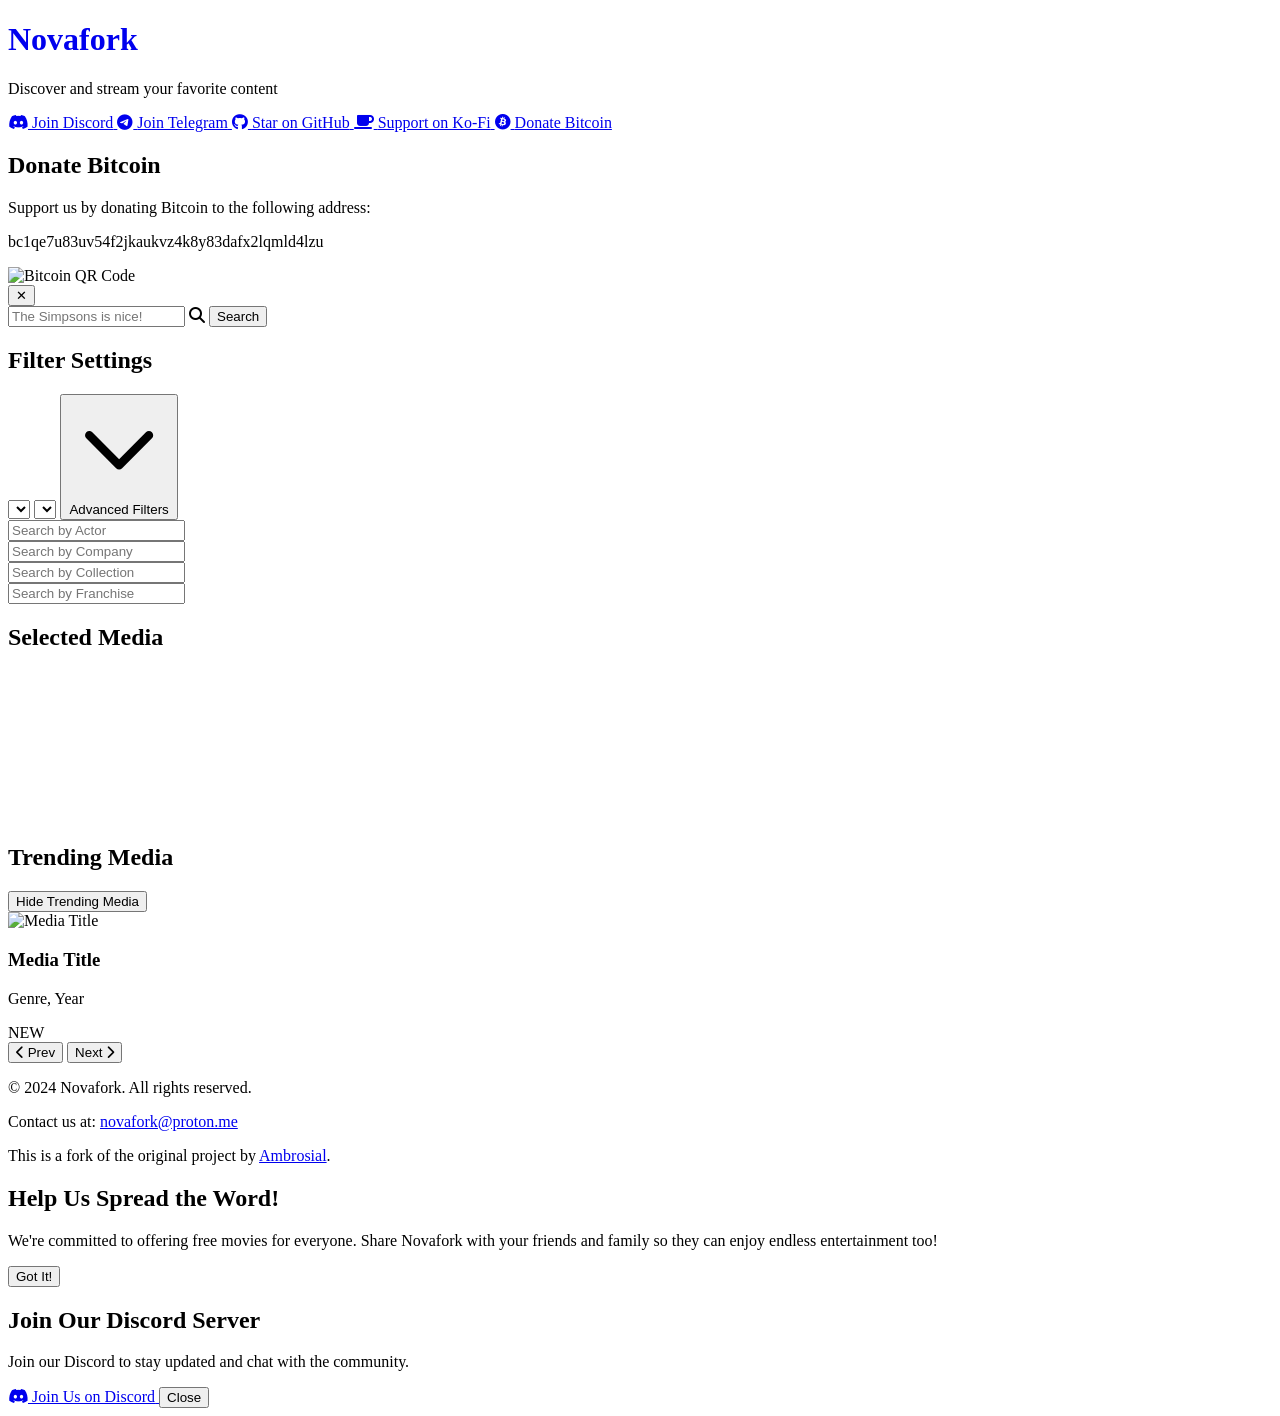
==== index.html @ 01dbe0be "remove ads" ====
<!DOCTYPE html>
<html lang="en">

<head>
    <meta charset="UTF-8">
    <!-- Single viewport meta tag -->
    <meta name="viewport" content="width=device-width, initial-scale=1.0">
    <title>Novafork - Your Gateway to Quality Content</title>
    <link rel="icon" href="./logo.png" sizes="32x32" type="image/png">
    <link href="https://fonts.googleapis.com/css2?family=Poppins:wght@400;600;700&display=swap" rel="stylesheet">
    <meta name="description" content="Novafork breaks down the paywall, ensuring that quality content is accessible to everyone. Click, watch, enjoy.">
    <meta property="og:title" content="NovaFork">
    <meta property="og:description" content="Click, watch, enjoy. Novafork breaks down the paywall, ensuring that quality content is accessible to everyone.">
    <meta property="og:url" content="https://novafork.com">
    <meta name="theme-color" content="#A17FC0">
    <meta name="referrer" content="origin">
    <!-- Versioning added to normalize.css -->
    <link rel="stylesheet" href="https://cdnjs.cloudflare.com/ajax/libs/normalize/8.0.1/normalize.min.css?v=1.1">

    <!-- Include Tailwind CSS -->
    <script src="https://cdn.tailwindcss.com"></script>

    <!-- Versioning added to Font Awesome -->
    <link rel="stylesheet" href="https://cdnjs.cloudflare.com/ajax/libs/font-awesome/6.4.0/css/all.min.css?v=1.1">

    <!-- Consolidated in one Css file with versioning -->
    <link rel="stylesheet" href="themes/themes.css?v=1.4.50">

    <!-- jQuery with versioning -->
    <script src="https://cdnjs.cloudflare.com/ajax/libs/jquery/3.7.1/jquery.min.js?v=1.1"
            integrity="sha512-v2CJ7UaYy4JwqLDIrZUI/4hqeoQieOmAZNXBeQyjo21dadnwR+8ZaIJVT8EE2iyI61OV8e6M8PP2/4hpQINQ/g=="
            crossorigin="anonymous" referrerpolicy="no-referrer"></script>
</head>

<body class="font-poppins bg-gradient-to-br from-gray-900 to-black text-gray-100">
<main class="min-h-screen py-8 px-4 sm:px-6 lg:px-8">
    <div class="container mx-auto">
        <!-- Header Section -->
        <div class="text-center mb-12">
            <h1
                    class="text-4xl sm:text-6xl font-extrabold tracking-tight text-transparent bg-clip-text bg-gradient-to-r from-purple-400 to-pink-600 neon-text">
                <a href="/" id="logo" style="text-decoration: none;">
                    <span class="text-blue-500">Nova</span><span class="text-purple-500">fork</span>
                </a>
            </h1>
            <p class="text-sm sm:text-base text-gray-400 mt-2">
                Discover and stream your favorite content
            </p>
        </div>

        <!-- Social Links -->
        <div class="flex flex-wrap gap-2 mb-6 justify-center">
            <a href="https://discord.gg/XbDBBmh5FY" target="_blank"
               class="glassmorphism text-white py-2 px-4 rounded-full flex items-center space-x-2 hover:bg-purple-700 transition duration-300 ease-in-out">
                <i class="fab fa-discord"></i>
                <span class="text-sm sm:text-base">Join Discord</span>
            </a>
            <a href="https://t.me/novafork" target="_blank"
               class="glassmorphism text-white py-2 px-4 rounded-full flex items-center space-x-2 hover:bg-blue-700 transition duration-300 ease-in-out">
                <i class="fab fa-telegram-plane"></i>
                <span class="text-sm sm:text-base">Join Telegram</span>
            </a>
            <a href="https://github.com/noname25495/novafork" target="_blank"
               class="glassmorphism text-white py-2 px-4 rounded-full flex items-center space-x-2 hover:bg-gray-700 transition duration-300 ease-in-out">
                <i class="fab fa-github"></i>
                <span class="text-sm sm:text-base">Star on GitHub</span>
            </a>
            <a href="https://ko-fi.com/novafork" target="_blank"
               class="glassmorphism text-white py-2 px-4 rounded-full flex items-center space-x-2 hover:bg-red-700 transition duration-300 ease-in-out">
                <i class="fas fa-coffee"></i>
                <span class="text-sm sm:text-base">Support on Ko-Fi</span>
            </a>
            <!-- Bitcoin Donation Link -->
            <a href="javascript:void(0)" id="openBitcoinPopup"
               class="glassmorphism text-white py-2 px-4 rounded-full flex items-center space-x-2 hover:bg-yellow-600 transition duration-300 ease-in-out">
                <i class="fab fa-bitcoin"></i>
                <span class="text-sm sm:text-base">Donate Bitcoin</span>
            </a>
        </div>

        <!-- Bitcoin Donation Popup (Hidden by default) -->
        <div id="bitcoinPopup"
             class="fixed inset-0 bg-black bg-opacity-75 flex items-center justify-center hidden z-50">
            <div
                    class="glassmorphism-form text-white p-6 sm:p-8 rounded-lg shadow-2xl max-w-sm w-full relative mx-4">
                <!-- Modal Header -->
                <h2 class="text-2xl sm:text-3xl font-bold mb-4 text-center">Donate Bitcoin</h2>
                <p class="mb-6 text-gray-300 text-center">Support us by donating Bitcoin to the following address:</p>

                <!-- Bitcoin Address with better wrapping -->
                <div class="bg-gray-800 p-3 sm:p-4 rounded-lg mb-6">
                    <p class="text-center text-purple-400 font-mono break-all text-md sm:text-lg">
                        bc1qe7u83uv54f2jkaukvz4k8y83dafx2lqmld4lzu
                    </p>
                </div>

                <!-- Bitcoin QR Code or Image -->
                <div class="flex justify-center mb-6">
                    <img src="bitcoin.png" alt="Bitcoin QR Code" class="w-32 h-32 sm:w-40 sm:h-40 rounded-lg shadow-md">
                </div>

                <!-- Close Button with a better design -->
                <button id="closeBitcoinPopup"
                        class="bg-gradient-to-r from-gray-600 to-gray-800 text-white font-semibold py-2 px-4 sm:px-6 rounded-full hover:bg-gray-700 transition duration-300 ease-in-out absolute top-2 right-2 text-lg"
                        aria-label="Close Bitcoin Donation Popup">
                    ✕
                </button>
            </div>
        </div>
        <!-- Search Section -->
        <div class="relative flex-1 mb-8">
            <input type="text" id="searchInput" placeholder="The Simpsons is nice!"
                   class="w-full p-4 pl-12 glassmorphism text-white placeholder-gray-400 rounded-full focus:ring-2 focus:ring-purple-500 focus:outline-none transition duration-300 ease-in-out">
            <i class="fas fa-search absolute left-4 top-1/2 transform -translate-y-1/2 text-gray-400"></i>
            <button id="searchButton"
                    class="absolute inset-y-0 right-0 text-white font-bold py-2 px-4 sm:px-6 rounded-full bg-gradient-to-r from-purple-600 to-pink-600 hover:from-purple-700 hover:to-pink-700 focus:outline-none transition duration-300 ease-in-out">Search</button>
            <div id="searchSuggestions"
                 class="absolute w-full glassmorphism text-white rounded-lg mt-1 hidden z-10 max-h-96 overflow-y-auto hover:cursor-pointer transition duration-300 ease-in-out"></div>
        </div>

        <!-- Filter Settings -->
        <div class="mb-12">
            <h2 class="text-sm sm:text-base font-semibold text-white mb-4">Filter Settings</h2>
            <div class="flex flex-wrap items-center gap-4 mb-4">
                <!-- Category Select -->
                <select id="categorySelect"
                        class="p-3 glassmorphism rounded-full text-white text-sm sm:text-base focus:ring-2 focus:ring-purple-500 focus:outline-none transition duration-300 ease-in-out custom-select">
                    <!-- Options dynamically go here -->
                </select>
                <!-- Type Select -->
                <select id="typeSelect"
                        class="p-3 glassmorphism rounded-full text-white text-sm sm:text-base focus:ring-2 focus:ring-purple-500 focus:outline-none transition duration-300 ease-in-out custom-select">
                </select>
                <!-- Toggle Button for Additional Filters -->
                <button id="toggleFiltersButton" class="p-3 glassmorphism rounded-full text-white text-sm sm:text-base flex items-center focus:ring-2 focus:ring-purple-500 focus:outline-none transition duration-300 ease-in-out">
            <span id="toggleIcon" class="transform transition-transform duration-300 ease-in-out mr-2">
                <!-- Down Arrow Icon -->
                <svg xmlns="http://www.w3.org/2000/svg" class="h-5 w-5" fill="none" viewBox="0 0 24 24" stroke="currentColor">
                    <path id="toggleIconPath" stroke-linecap="round" stroke-linejoin="round" stroke-width="2" d="M19 9l-7 7-7-7" />
                </svg>
            </span>
                    Advanced Filters
                </button>
            </div>

            <!-- Collapsible Section for Additional Filters -->
            <div id="additionalFilters" class="mt-4 hidden">
                <div class="flex flex-wrap items-center gap-4">
                    <!-- Actor Search Input -->
                    <input id="actorSearchInput" type="text" placeholder="Search by Actor"
                           class="p-3 glassmorphism rounded-full text-white text-sm sm:text-base w-full sm:w-64 focus:ring-2 focus:ring-purple-500 focus:outline-none transition duration-300 ease-in-out" />

                    <!-- Company Search Input and Suggestions -->
                    <div class="relative w-full sm:w-auto">
                        <!-- Company Search Input -->
                        <input id="companySearchInput" type="text" placeholder="Search by Company"
                               class="p-3 glassmorphism rounded-full text-white text-sm sm:text-base w-full sm:w-64 focus:ring-2 focus:ring-purple-500 focus:outline-none transition duration-300 ease-in-out" />
                        <div id="companySuggestions" class="absolute z-10 w-full sm:w-64 bg-gray-800 text-white rounded-md shadow-lg overflow-hidden hidden">
                        </div>
                    </div>

                    <div class="relative w-full sm:w-auto">
                        <input id="collectionSearchInput" type="text" placeholder="Search by Collection"
                               class="p-3 glassmorphism rounded-full text-white text-sm sm:text-base w-full sm:w-64 focus:ring-2 focus:ring-purple-500 focus:outline-none transition duration-300 ease-in-out" />
                        <div id="collectionSuggestions" class="absolute z-10 w-full sm:w-64 bg-gray-800 text-white rounded-md shadow-lg overflow-hidden hidden">
                        </div>
                    </div>

                    <div class="relative w-full sm:w-auto">
                        <input id="franchiseSearchInput" type="text" placeholder="Search by Franchise"
                               class="p-3 glassmorphism rounded-full text-white text-sm sm:text-base w-full sm:w-64 focus:ring-2 focus:ring-purple-500 focus:outline-none transition duration-300 ease-in-out" />
                        <div id="franchiseSuggestions" class="absolute z-10 w-full sm:w-64 bg-gray-800 text-white rounded-md shadow-lg overflow-hidden hidden">
                        </div>
                    </div>
                </div>
            </div>



            <!-- Selected Media Section -->
            <section id="selectedMediaSection" class="mb-12 mt-12 hidden">
                <h2 class="text-xl sm:text-2xl font-bold mb-4 text-white">Selected Media</h2>
                <div id="selectedMovie" class="p-4 sm:p-6 rounded-lg flex glassmorphism glow">
                    <div id="videoPlayer" class="w-full max-w-xs sm:max-w-sm h-40 sm:h-60 overflow-hidden bg-gray-900 rounded-lg">
                        <iframe id="videoIframe" class="w-full h-full" style="border: none;" allowfullscreen></iframe>
                    </div>
                </div>
            </section>

            <section class="mb-12">
                <div class="flex flex-col sm:flex-row justify-between items-center mb-4">
                    <h2 class="text-lg sm:text-2xl font-bold text-white">Trending Media</h2>
                    <button id="togglePopularMedia"
                            class="glassmorphism text-white font-bold py-2 px-4 sm:px-6 rounded-full hover:bg-purple-700 transition duration-300 ease-in-out text-sm sm:text-lg">
                        Hide Trending Media
                    </button>
                </div>
                <div id="popularMedia"
                     class="flex flex-nowrap sm:grid overflow-x-auto sm:overflow-visible space-x-4 sm:space-x-0 sm:grid-cols-2 md:grid-cols-4 lg:grid-cols-6 gap-6 p-4 glassmorphism rounded-lg items-start">
                    <div class="card relative group flex-shrink-0 w-40 sm:w-48 md:w-auto rounded-lg overflow-hidden shadow-lg hover:shadow-xl transition duration-300 ease-in-out">
                        <img src="https://via.placeholder.com/300x400" alt="Media Title" class="w-full h-40 sm:h-60 object-cover">
                        <div class="absolute bottom-0 bg-gradient-to-t from-black to-transparent text-white p-2 sm:p-4 w-full">
                            <div class="flex flex-col">
                                <h3 class="text-md sm:text-lg font-semibold">Media Title</h3>
                                <p class="text-xs sm:text-sm">Genre, Year</p>
                            </div>
                        </div>
                        <div class="absolute top-2 right-2 bg-purple-600 text-white px-2 py-1 rounded-full text-xs sm:text-sm font-semibold">
                            NEW
                        </div>
                    </div>
                    <!-- Repeat similar cards as needed -->
                </div>
            </section>


            <!-- Pagination and Footer -->
            <div class="flex flex-col items-center mt-8 space-y-6">
                <div class="flex space-x-4">
                    <button id="prevPage"
                            class="bg-gradient-to-r from-purple-600 to-pink-600 text-white font-medium py-2 px-4 sm:px-6 rounded-full shadow-lg hover:from-purple-700 hover:to-pink-700 transition duration-300 ease-in-out focus:outline-none focus:ring-4 focus:ring-purple-500 focus:ring-opacity-50 disabled:opacity-50 disabled:cursor-not-allowed"
                            aria-label="Previous Page">
                        <span class="flex items-center">
                            <i class="fas fa-chevron-left mr-2"></i>
                            Prev
                        </span>
                    </button>
                    <button id="nextPage"
                            class="bg-gradient-to-r from-purple-600 to-pink-600 text-white font-medium py-2 px-4 sm:px-6 rounded-full shadow-lg hover:from-purple-700 hover:to-pink-700 transition duration-300 ease-in-out focus:outline-none focus:ring-4 focus:ring-purple-500 focus:ring-opacity-50 disabled:opacity-50 disabled:cursor-not-allowed"
                            aria-label="Next Page">
                        <span class="flex items-center">
                            Next
                            <i class="fas fa-chevron-right ml-2"></i>
                        </span>
                    </button>
                </div>
                <footer class="w-full text-gray-400 mt-8">
                    <div
                            class="flex flex-col sm:flex-row justify-between items-center sm:items-start space-y-4 sm:space-y-0 sm:space-x-4 px-4">
                        <p class="text-center sm:text-left">© 2024 Novafork. All rights reserved.</p>
                        <p class="text-center sm:text-right">
                            Contact us at:
                            <a href="mailto:novafork@proton.me" class="text-purple-400 hover:underline">novafork@proton.me</a>
                        </p>
                    </div>
                    <div class="mt-4 text-center">
                        <p>This is a fork of the original project by <a href="https://github.com/ambr0sial/nova" target="_blank"
                                                                        class="text-purple-400 hover:underline">Ambrosial</a>.</p>
                    </div>
                </footer>
            </div>
        </div>
    </div>
</main>

<!-- Share Modal -->
<div id="shareModal"
     class="fixed inset-0 bg-black bg-opacity-75 flex items-center justify-center hidden z-50">
    <div class="glassmorphism text-white p-6 sm:p-8 rounded-lg shadow-lg max-w-sm w-full">
        <h2 class="text-xl sm:text-2xl font-bold mb-4">Help Us Spread the Word!</h2>
        <p class="mb-4 text-gray-300">We're committed to offering free movies for everyone. Share Novafork with your friends and
            family so they can enjoy endless entertainment too!</p>
        <button id="closeModal"
                class="bg-gradient-to-r from-purple-600 to-pink-600 text-white py-2 px-4 sm:px-6 rounded-full hover:from-purple-700 hover:to-pink-700 transition duration-300 ease-in-out">Got
            It!</button>
    </div>
</div>

<!-- Donation Popup -->
<div id="donationPopup"
     class="fixed inset-0 bg-black bg-opacity-75 flex items-center justify-center z-50 hidden">
    <div class="glassmorphism text-white p-6 sm:p-8 rounded-lg shadow-lg max-w-sm w-full">
        <h2 class="text-xl sm:text-2xl font-bold mb-4">Join Our Discord Server</h2>
        <p class="mb-4 text-gray-300">Join our Discord to stay updated and chat with the community.</p>
        <a href="https://discord.gg/XbDBBmh5FY" target="_blank"
           class="bg-indigo-600 text-white py-2 px-4 sm:px-6 rounded-full flex items-center justify-center hover:bg-indigo-500 transition duration-300 ease-in-out shadow-md hover:shadow-lg">
            <i class="fab fa-discord mr-2"></i>
            <span>Join Us on Discord</span>
        </a>
        <button id="closeDonationPopup"
                class="mt-4 bg-gray-700 text-white py-2 px-4 sm:px-6 rounded-full hover:bg-gray-600 transition duration-300 ease-in-out">Close</button>
    </div>
</div>

<!-- Scripts with versioning added -->
<script src="media/mediaplayer/mediaplayer.js?v=1.2.4.53"></script>
<script src="search/searchResults.js?v=1.1.3"></script>
<script type="module" src="index.js?v=1.1.6"></script>
<script src="media/mediahider/mediahider.js?v=1.3"></script>
<script src="media/mediashare/shareModal.js?v=1.2"></script>
<script src="media/donatepopup/donatepopup.js?v=1.1"></script>
<script src="media/donatepopup/bitcoinPopup.js?v=1.1"></script>
<script src="media/mediaTemplate.html?v=1.20"></script>
<script src="advancedfilter/advanced-filters.js?v=1.5"></script>
<script>
    document.getElementById('logo').addEventListener('click', function () {
        window.location.href = window.location.origin;
    });
</script>
<script>
    // Card glow effect and cursor-following behavior
    document.querySelectorAll('.card').forEach(card => {
        card.addEventListener('mousemove', (e) => {
            const rect = card.getBoundingClientRect();
            const x = e.clientX - rect.left;
            const y = e.clientY - rect.top;

            card.style.setProperty('--mouse-x', `${x}px`);
            card.style.setProperty('--mouse-y', `${y}px`);
        });
    });
</script>
</body>

</html>
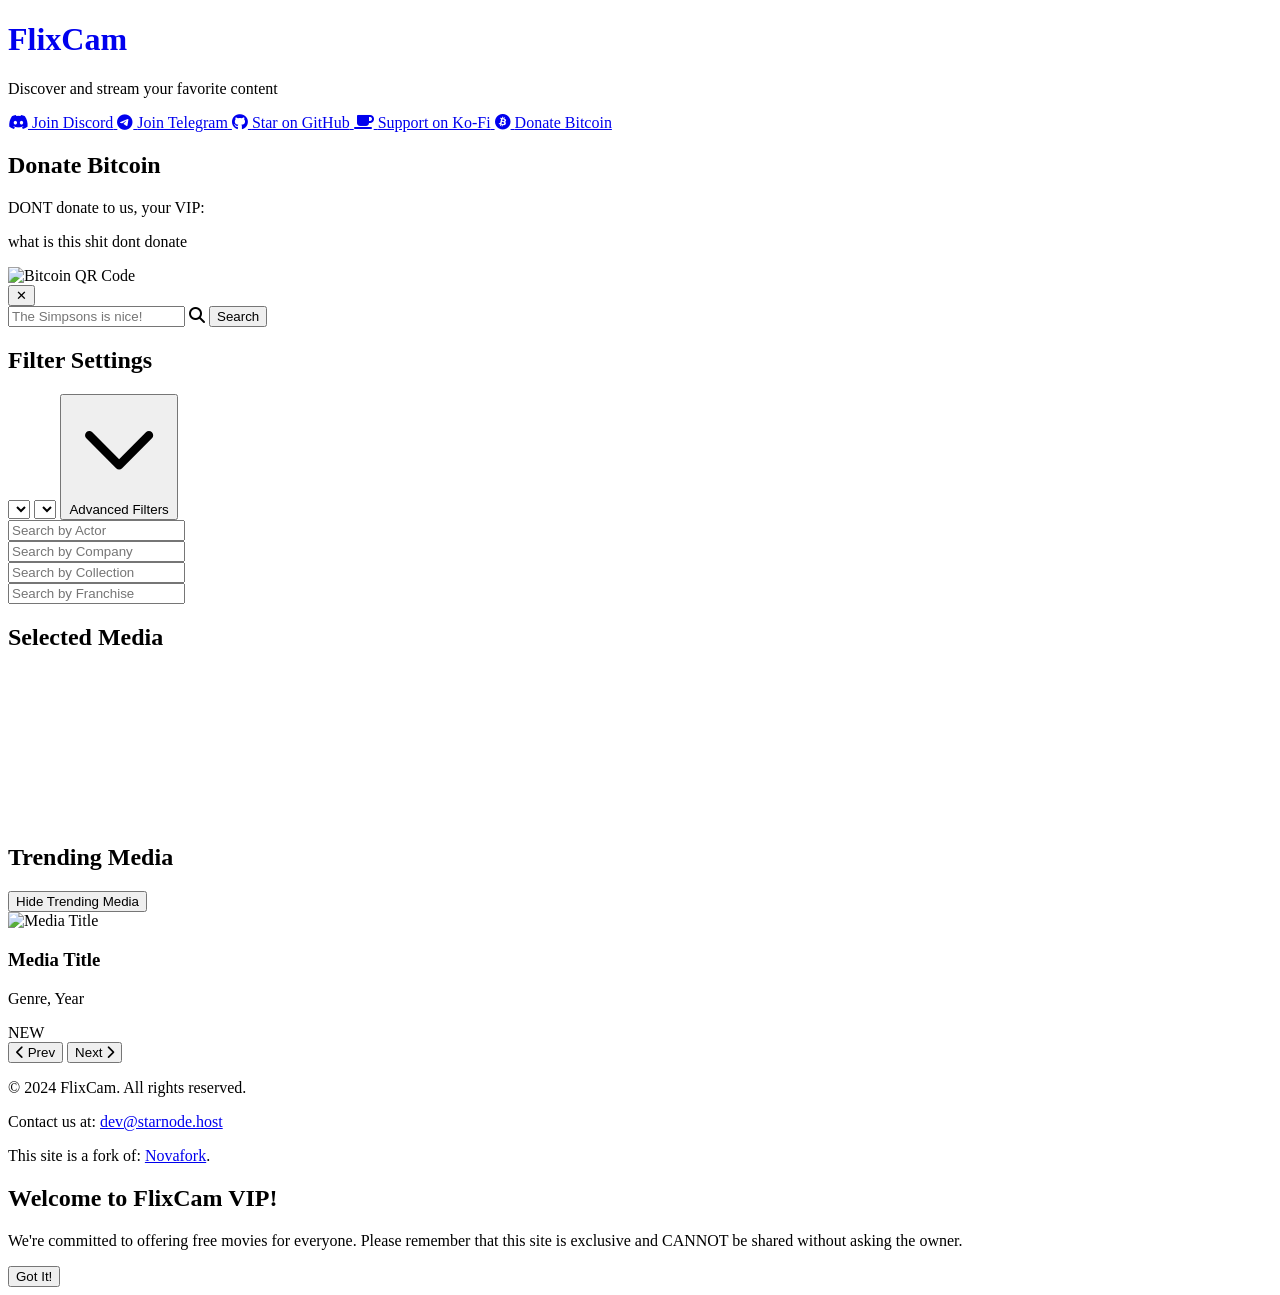
==== commit 09147a26: "fixeds" ====
--- a/index.html
+++ b/index.html
@@ -5,7 +5,7 @@
     <meta charset="UTF-8">
     <!-- Single viewport meta tag -->
     <meta name="viewport" content="width=device-width, initial-scale=1.0">
-    <title>Novafork - Your Gateway to Quality Content</title>
+    <title>FlixCam - VIP Edition</title>
     <link rel="icon" href="./logo.png" sizes="32x32" type="image/png">
     <link href="https://fonts.googleapis.com/css2?family=Poppins:wght@400;600;700&display=swap" rel="stylesheet">
     <meta name="description" content="Novafork breaks down the paywall, ensuring that quality content is accessible to everyone. Click, watch, enjoy.">
@@ -40,7 +40,7 @@
             <h1
                     class="text-4xl sm:text-6xl font-extrabold tracking-tight text-transparent bg-clip-text bg-gradient-to-r from-purple-400 to-pink-600 neon-text">
                 <a href="/" id="logo" style="text-decoration: none;">
-                    <span class="text-blue-500">Nova</span><span class="text-purple-500">fork</span>
+                    <span class="text-white-500">Flix</span><span class="text-gray-500">Cam</span>
                 </a>
             </h1>
             <p class="text-sm sm:text-base text-gray-400 mt-2">
@@ -50,22 +50,22 @@
 
         <!-- Social Links -->
         <div class="flex flex-wrap gap-2 mb-6 justify-center">
-            <a href="https://discord.gg/XbDBBmh5FY" target="_blank"
+            <a href="https://discord.com" target="_blank"
                class="glassmorphism text-white py-2 px-4 rounded-full flex items-center space-x-2 hover:bg-purple-700 transition duration-300 ease-in-out">
                 <i class="fab fa-discord"></i>
                 <span class="text-sm sm:text-base">Join Discord</span>
             </a>
-            <a href="https://t.me/novafork" target="_blank"
+            <a href="https://t.me" target="_blank"
                class="glassmorphism text-white py-2 px-4 rounded-full flex items-center space-x-2 hover:bg-blue-700 transition duration-300 ease-in-out">
                 <i class="fab fa-telegram-plane"></i>
                 <span class="text-sm sm:text-base">Join Telegram</span>
             </a>
-            <a href="https://github.com/noname25495/novafork" target="_blank"
+            <a href="https://github.com" target="_blank"
                class="glassmorphism text-white py-2 px-4 rounded-full flex items-center space-x-2 hover:bg-gray-700 transition duration-300 ease-in-out">
                 <i class="fab fa-github"></i>
                 <span class="text-sm sm:text-base">Star on GitHub</span>
             </a>
-            <a href="https://ko-fi.com/novafork" target="_blank"
+            <a href="https://ko-fi.com" target="_blank"
                class="glassmorphism text-white py-2 px-4 rounded-full flex items-center space-x-2 hover:bg-red-700 transition duration-300 ease-in-out">
                 <i class="fas fa-coffee"></i>
                 <span class="text-sm sm:text-base">Support on Ko-Fi</span>
@@ -85,12 +85,12 @@
                     class="glassmorphism-form text-white p-6 sm:p-8 rounded-lg shadow-2xl max-w-sm w-full relative mx-4">
                 <!-- Modal Header -->
                 <h2 class="text-2xl sm:text-3xl font-bold mb-4 text-center">Donate Bitcoin</h2>
-                <p class="mb-6 text-gray-300 text-center">Support us by donating Bitcoin to the following address:</p>
+                <p class="mb-6 text-gray-300 text-center">DONT donate to us, your VIP:</p>
 
                 <!-- Bitcoin Address with better wrapping -->
                 <div class="bg-gray-800 p-3 sm:p-4 rounded-lg mb-6">
                     <p class="text-center text-purple-400 font-mono break-all text-md sm:text-lg">
-                        bc1qe7u83uv54f2jkaukvz4k8y83dafx2lqmld4lzu
+                        what is this shit dont donate
                     </p>
                 </div>
 
@@ -237,15 +237,15 @@
                 <footer class="w-full text-gray-400 mt-8">
                     <div
                             class="flex flex-col sm:flex-row justify-between items-center sm:items-start space-y-4 sm:space-y-0 sm:space-x-4 px-4">
-                        <p class="text-center sm:text-left">© 2024 Novafork. All rights reserved.</p>
+                        <p class="text-center sm:text-left">© 2024 FlixCam. All rights reserved.</p>
                         <p class="text-center sm:text-right">
                             Contact us at:
-                            <a href="mailto:novafork@proton.me" class="text-purple-400 hover:underline">novafork@proton.me</a>
+                            <a href="mailto:novafork@proton.me" class="text-purple-400 hover:underline">dev@starnode.host</a>
                         </p>
                     </div>
                     <div class="mt-4 text-center">
-                        <p>This is a fork of the original project by <a href="https://github.com/ambr0sial/nova" target="_blank"
-                                                                        class="text-purple-400 hover:underline">Ambrosial</a>.</p>
+                        <p>This site is a fork of: <a href="https://github.com/ambr0sial/nova" target="_blank"
+                                                                        class="text-purple-400 hover:underline">Novafork</a>.</p>
                     </div>
                 </footer>
             </div>
@@ -257,30 +257,15 @@
 <div id="shareModal"
      class="fixed inset-0 bg-black bg-opacity-75 flex items-center justify-center hidden z-50">
     <div class="glassmorphism text-white p-6 sm:p-8 rounded-lg shadow-lg max-w-sm w-full">
-        <h2 class="text-xl sm:text-2xl font-bold mb-4">Help Us Spread the Word!</h2>
-        <p class="mb-4 text-gray-300">We're committed to offering free movies for everyone. Share Novafork with your friends and
-            family so they can enjoy endless entertainment too!</p>
+        <h2 class="text-xl sm:text-2xl font-bold mb-4">Welcome to FlixCam VIP!</h2>
+        <p class="mb-4 text-gray-300">We're committed to offering free movies for everyone. Please remember that this site is
+exclusive and CANNOT be shared without asking the owner.</p>
         <button id="closeModal"
                 class="bg-gradient-to-r from-purple-600 to-pink-600 text-white py-2 px-4 sm:px-6 rounded-full hover:from-purple-700 hover:to-pink-700 transition duration-300 ease-in-out">Got
             It!</button>
     </div>
 </div>
 
-<!-- Donation Popup -->
-<div id="donationPopup"
-     class="fixed inset-0 bg-black bg-opacity-75 flex items-center justify-center z-50 hidden">
-    <div class="glassmorphism text-white p-6 sm:p-8 rounded-lg shadow-lg max-w-sm w-full">
-        <h2 class="text-xl sm:text-2xl font-bold mb-4">Join Our Discord Server</h2>
-        <p class="mb-4 text-gray-300">Join our Discord to stay updated and chat with the community.</p>
-        <a href="https://discord.gg/XbDBBmh5FY" target="_blank"
-           class="bg-indigo-600 text-white py-2 px-4 sm:px-6 rounded-full flex items-center justify-center hover:bg-indigo-500 transition duration-300 ease-in-out shadow-md hover:shadow-lg">
-            <i class="fab fa-discord mr-2"></i>
-            <span>Join Us on Discord</span>
-        </a>
-        <button id="closeDonationPopup"
-                class="mt-4 bg-gray-700 text-white py-2 px-4 sm:px-6 rounded-full hover:bg-gray-600 transition duration-300 ease-in-out">Close</button>
-    </div>
-</div>
 
 <!-- Scripts with versioning added -->
 <script src="media/mediaplayer/mediaplayer.js?v=1.2.4.53"></script>
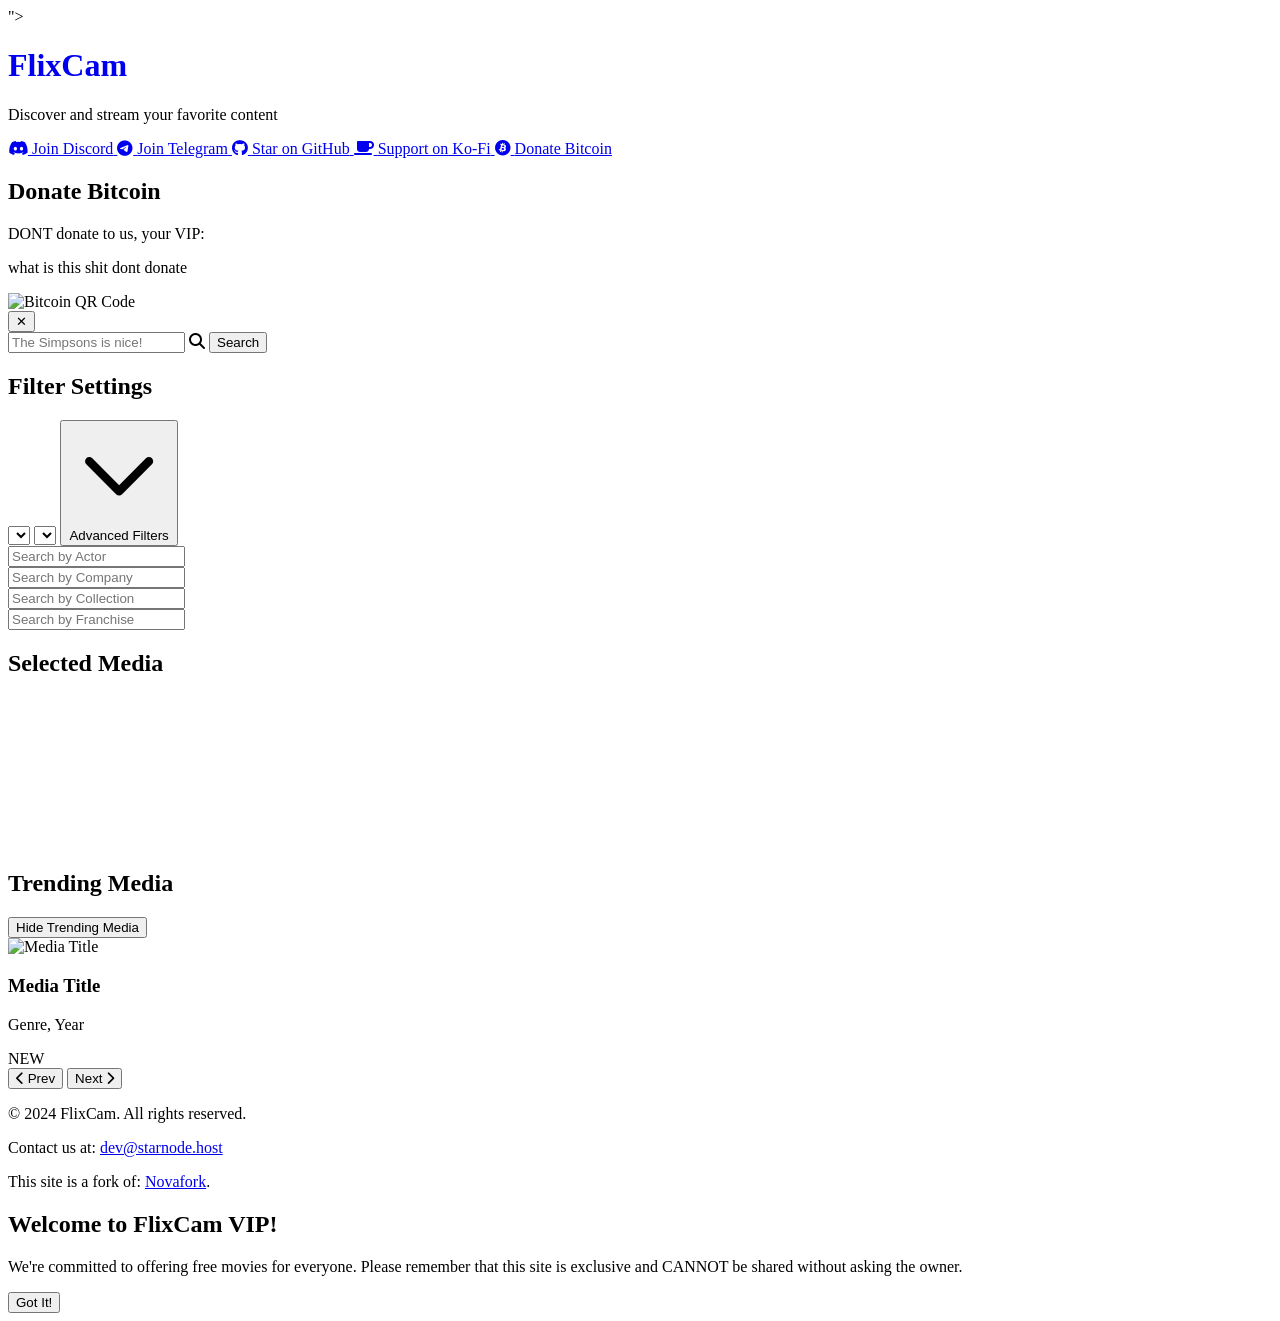
==== commit 5a0ae766: "vip" ====
--- a/index.html
+++ b/index.html
@@ -8,10 +8,10 @@
     <title>FlixCam - VIP Edition</title>
     <link rel="icon" href="./logo.png" sizes="32x32" type="image/png">
     <link href="https://fonts.googleapis.com/css2?family=Poppins:wght@400;600;700&display=swap" rel="stylesheet">
-    <meta name="description" content="Novafork breaks down the paywall, ensuring that quality content is accessible to everyone. Click, watch, enjoy.">
-    <meta property="og:title" content="NovaFork">
-    <meta property="og:description" content="Click, watch, enjoy. Novafork breaks down the paywall, ensuring that quality content is accessible to everyone.">
-    <meta property="og:url" content="https://novafork.com">
+    <meta name="description" content="Click, watch, enjoy. This site is private, and should not be shared.">">
+    <meta property="og:title" content="FlixCam - VIP">
+    <meta property="og:description" content="Click, watch, enjoy. This site is private, and should not be shared.">
+    <meta property="og:url" content="https://tv.starnode.host">
     <meta name="theme-color" content="#A17FC0">
     <meta name="referrer" content="origin">
     <!-- Versioning added to normalize.css -->
@@ -38,7 +38,7 @@
         <!-- Header Section -->
         <div class="text-center mb-12">
             <h1
-                    class="text-4xl sm:text-6xl font-extrabold tracking-tight text-transparent bg-clip-text bg-gradient-to-r from-purple-400 to-pink-600 neon-text">
+                    class="text-4xl sm:text-6xl font-extrabold tracking-tight text-transparent bg-clip-text bg-gradient-to-r from-gray-400 to-white-600 neon-text">
                 <a href="/" id="logo" style="text-decoration: none;">
                     <span class="text-white-500">Flix</span><span class="text-gray-500">Cam</span>
                 </a>
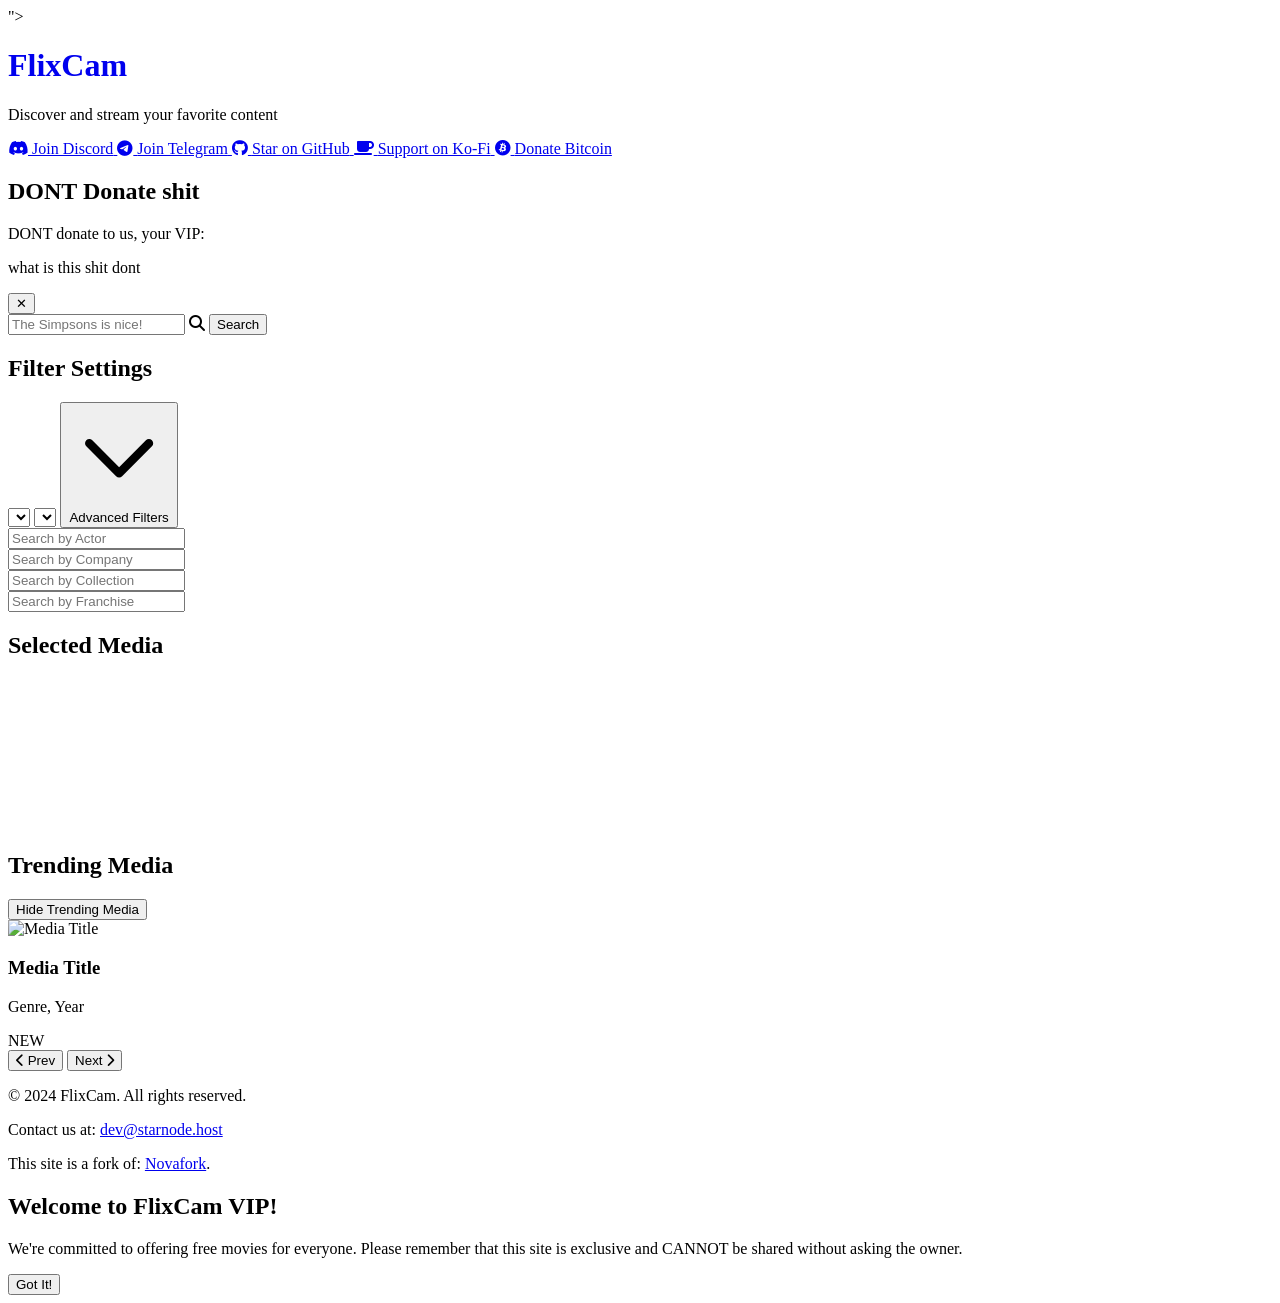
==== commit 62c0db83: "dont DONATE" ====
--- a/index.html
+++ b/index.html
@@ -84,19 +84,14 @@
             <div
                     class="glassmorphism-form text-white p-6 sm:p-8 rounded-lg shadow-2xl max-w-sm w-full relative mx-4">
                 <!-- Modal Header -->
-                <h2 class="text-2xl sm:text-3xl font-bold mb-4 text-center">Donate Bitcoin</h2>
+                <h2 class="text-2xl sm:text-3xl font-bold mb-4 text-center">DONT Donate shit</h2>
                 <p class="mb-6 text-gray-300 text-center">DONT donate to us, your VIP:</p>
 
                 <!-- Bitcoin Address with better wrapping -->
                 <div class="bg-gray-800 p-3 sm:p-4 rounded-lg mb-6">
                     <p class="text-center text-purple-400 font-mono break-all text-md sm:text-lg">
-                        what is this shit dont donate
+                        what is this shit dont
                     </p>
-                </div>
-
-                <!-- Bitcoin QR Code or Image -->
-                <div class="flex justify-center mb-6">
-                    <img src="bitcoin.png" alt="Bitcoin QR Code" class="w-32 h-32 sm:w-40 sm:h-40 rounded-lg shadow-md">
                 </div>
 
                 <!-- Close Button with a better design -->
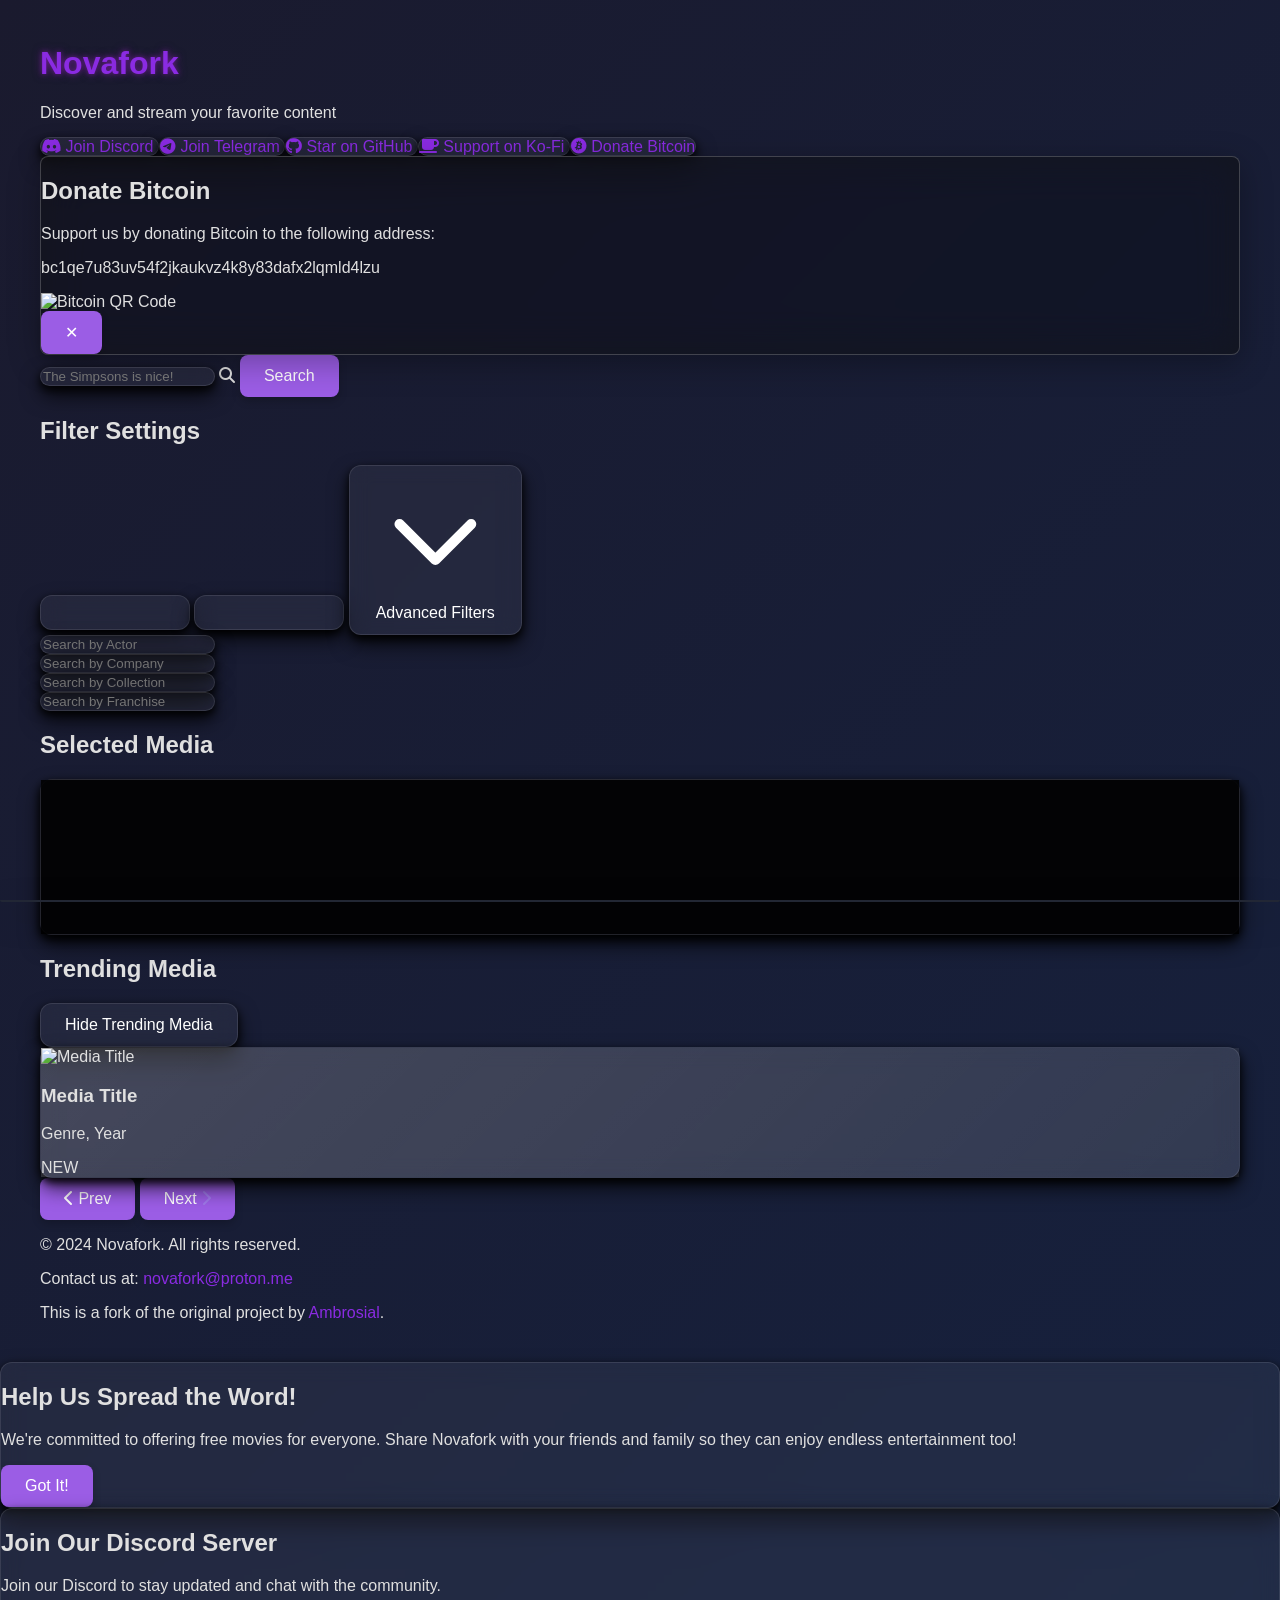
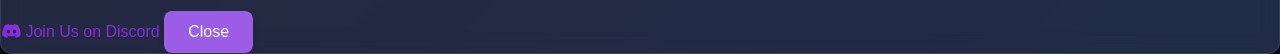
==== commit c07a1005: "Merge branch 'noname25495:main' into main" ====
--- a/index.html
+++ b/index.html
@@ -5,29 +5,32 @@
     <meta charset="UTF-8">
     <!-- Single viewport meta tag -->
     <meta name="viewport" content="width=device-width, initial-scale=1.0">
-    <title>FlixCam - VIP Edition</title>
+    <title>Novafork - Your Gateway to Quality Content</title>
     <link rel="icon" href="./logo.png" sizes="32x32" type="image/png">
     <link href="https://fonts.googleapis.com/css2?family=Poppins:wght@400;600;700&display=swap" rel="stylesheet">
-    <meta name="description" content="Click, watch, enjoy. This site is private, and should not be shared.">">
-    <meta property="og:title" content="FlixCam - VIP">
-    <meta property="og:description" content="Click, watch, enjoy. This site is private, and should not be shared.">
-    <meta property="og:url" content="https://tv.starnode.host">
+    <meta name="description" content="Novafork breaks down the paywall, ensuring that quality content is accessible to everyone. Click, watch, enjoy.">
+    <meta property="og:title" content="NovaFork">
+    <meta property="og:description" content="Click, watch, enjoy. Novafork breaks down the paywall, ensuring that quality content is accessible to everyone.">
+    <meta property="og:url" content="https://novafork.com">
     <meta name="theme-color" content="#A17FC0">
     <meta name="referrer" content="origin">
+
+    <script src="https://cdn.jsdelivr.net/npm/hls.js@latest"></script>
+
     <!-- Versioning added to normalize.css -->
-    <link rel="stylesheet" href="https://cdnjs.cloudflare.com/ajax/libs/normalize/8.0.1/normalize.min.css?v=1.1">
+    <link rel="stylesheet" href="https://cdnjs.cloudflare.com/ajax/libs/normalize/8.0.1/normalize.min.css?v=1.5">
 
     <!-- Include Tailwind CSS -->
     <script src="https://cdn.tailwindcss.com"></script>
 
     <!-- Versioning added to Font Awesome -->
-    <link rel="stylesheet" href="https://cdnjs.cloudflare.com/ajax/libs/font-awesome/6.4.0/css/all.min.css?v=1.1">
+    <link rel="stylesheet" href="https://cdnjs.cloudflare.com/ajax/libs/font-awesome/6.4.0/css/all.min.css?v=1.5">
 
     <!-- Consolidated in one Css file with versioning -->
-    <link rel="stylesheet" href="themes/themes.css?v=1.4.50">
+    <link rel="stylesheet" href="themes/themes.css?v=1.4.54">
 
     <!-- jQuery with versioning -->
-    <script src="https://cdnjs.cloudflare.com/ajax/libs/jquery/3.7.1/jquery.min.js?v=1.1"
+    <script src="https://cdnjs.cloudflare.com/ajax/libs/jquery/3.7.1/jquery.min.js?v=1.5"
             integrity="sha512-v2CJ7UaYy4JwqLDIrZUI/4hqeoQieOmAZNXBeQyjo21dadnwR+8ZaIJVT8EE2iyI61OV8e6M8PP2/4hpQINQ/g=="
             crossorigin="anonymous" referrerpolicy="no-referrer"></script>
 </head>
@@ -38,9 +41,9 @@
         <!-- Header Section -->
         <div class="text-center mb-12">
             <h1
-                    class="text-4xl sm:text-6xl font-extrabold tracking-tight text-transparent bg-clip-text bg-gradient-to-r from-gray-400 to-white-600 neon-text">
+                    class="text-4xl sm:text-6xl font-extrabold tracking-tight text-transparent bg-clip-text bg-gradient-to-r from-purple-400 to-pink-600 neon-text">
                 <a href="/" id="logo" style="text-decoration: none;">
-                    <span class="text-white-500">Flix</span><span class="text-gray-500">Cam</span>
+                    <span class="text-blue-500">Nova</span><span class="text-purple-500">fork</span>
                 </a>
             </h1>
             <p class="text-sm sm:text-base text-gray-400 mt-2">
@@ -50,22 +53,22 @@
 
         <!-- Social Links -->
         <div class="flex flex-wrap gap-2 mb-6 justify-center">
-            <a href="https://discord.com" target="_blank"
+            <a href="https://discord.gg/XbDBBmh5FY" target="_blank"
                class="glassmorphism text-white py-2 px-4 rounded-full flex items-center space-x-2 hover:bg-purple-700 transition duration-300 ease-in-out">
                 <i class="fab fa-discord"></i>
                 <span class="text-sm sm:text-base">Join Discord</span>
             </a>
-            <a href="https://t.me" target="_blank"
+            <a href="https://t.me/novafork" target="_blank"
                class="glassmorphism text-white py-2 px-4 rounded-full flex items-center space-x-2 hover:bg-blue-700 transition duration-300 ease-in-out">
                 <i class="fab fa-telegram-plane"></i>
                 <span class="text-sm sm:text-base">Join Telegram</span>
             </a>
-            <a href="https://github.com" target="_blank"
+            <a href="https://github.com/noname25495/novafork" target="_blank"
                class="glassmorphism text-white py-2 px-4 rounded-full flex items-center space-x-2 hover:bg-gray-700 transition duration-300 ease-in-out">
                 <i class="fab fa-github"></i>
                 <span class="text-sm sm:text-base">Star on GitHub</span>
             </a>
-            <a href="https://ko-fi.com" target="_blank"
+            <a href="https://ko-fi.com/novafork" target="_blank"
                class="glassmorphism text-white py-2 px-4 rounded-full flex items-center space-x-2 hover:bg-red-700 transition duration-300 ease-in-out">
                 <i class="fas fa-coffee"></i>
                 <span class="text-sm sm:text-base">Support on Ko-Fi</span>
@@ -84,14 +87,19 @@
             <div
                     class="glassmorphism-form text-white p-6 sm:p-8 rounded-lg shadow-2xl max-w-sm w-full relative mx-4">
                 <!-- Modal Header -->
-                <h2 class="text-2xl sm:text-3xl font-bold mb-4 text-center">DONT Donate shit</h2>
-                <p class="mb-6 text-gray-300 text-center">DONT donate to us, your VIP:</p>
+                <h2 class="text-2xl sm:text-3xl font-bold mb-4 text-center">Donate Bitcoin</h2>
+                <p class="mb-6 text-gray-300 text-center">Support us by donating Bitcoin to the following address:</p>
 
                 <!-- Bitcoin Address with better wrapping -->
                 <div class="bg-gray-800 p-3 sm:p-4 rounded-lg mb-6">
                     <p class="text-center text-purple-400 font-mono break-all text-md sm:text-lg">
-                        what is this shit dont
+                        bc1qe7u83uv54f2jkaukvz4k8y83dafx2lqmld4lzu
                     </p>
+                </div>
+
+                <!-- Bitcoin QR Code or Image -->
+                <div class="flex justify-center mb-6">
+                    <img src="bitcoin.png" alt="Bitcoin QR Code" class="w-32 h-32 sm:w-40 sm:h-40 rounded-lg shadow-md">
                 </div>
 
                 <!-- Close Button with a better design -->
@@ -232,15 +240,15 @@
                 <footer class="w-full text-gray-400 mt-8">
                     <div
                             class="flex flex-col sm:flex-row justify-between items-center sm:items-start space-y-4 sm:space-y-0 sm:space-x-4 px-4">
-                        <p class="text-center sm:text-left">© 2024 FlixCam. All rights reserved.</p>
+                        <p class="text-center sm:text-left">© 2024 Novafork. All rights reserved.</p>
                         <p class="text-center sm:text-right">
                             Contact us at:
-                            <a href="mailto:novafork@proton.me" class="text-purple-400 hover:underline">dev@starnode.host</a>
+                            <a href="mailto:novafork@proton.me" class="text-purple-400 hover:underline">novafork@proton.me</a>
                         </p>
                     </div>
                     <div class="mt-4 text-center">
-                        <p>This site is a fork of: <a href="https://github.com/ambr0sial/nova" target="_blank"
-                                                                        class="text-purple-400 hover:underline">Novafork</a>.</p>
+                        <p>This is a fork of the original project by <a href="https://github.com/ambr0sial/nova" target="_blank"
+                                                                        class="text-purple-400 hover:underline">Ambrosial</a>.</p>
                     </div>
                 </footer>
             </div>
@@ -252,26 +260,41 @@
 <div id="shareModal"
      class="fixed inset-0 bg-black bg-opacity-75 flex items-center justify-center hidden z-50">
     <div class="glassmorphism text-white p-6 sm:p-8 rounded-lg shadow-lg max-w-sm w-full">
-        <h2 class="text-xl sm:text-2xl font-bold mb-4">Welcome to FlixCam VIP!</h2>
-        <p class="mb-4 text-gray-300">We're committed to offering free movies for everyone. Please remember that this site is
-exclusive and CANNOT be shared without asking the owner.</p>
+        <h2 class="text-xl sm:text-2xl font-bold mb-4">Help Us Spread the Word!</h2>
+        <p class="mb-4 text-gray-300">We're committed to offering free movies for everyone. Share Novafork with your friends and
+            family so they can enjoy endless entertainment too!</p>
         <button id="closeModal"
                 class="bg-gradient-to-r from-purple-600 to-pink-600 text-white py-2 px-4 sm:px-6 rounded-full hover:from-purple-700 hover:to-pink-700 transition duration-300 ease-in-out">Got
             It!</button>
     </div>
 </div>
 
+<!-- Donation Popup -->
+<div id="donationPopup"
+     class="fixed inset-0 bg-black bg-opacity-75 flex items-center justify-center z-50 hidden">
+    <div class="glassmorphism text-white p-6 sm:p-8 rounded-lg shadow-lg max-w-sm w-full">
+        <h2 class="text-xl sm:text-2xl font-bold mb-4">Join Our Discord Server</h2>
+        <p class="mb-4 text-gray-300">Join our Discord to stay updated and chat with the community.</p>
+        <a href="https://discord.gg/XbDBBmh5FY" target="_blank"
+           class="bg-indigo-600 text-white py-2 px-4 sm:px-6 rounded-full flex items-center justify-center hover:bg-indigo-500 transition duration-300 ease-in-out shadow-md hover:shadow-lg">
+            <i class="fab fa-discord mr-2"></i>
+            <span>Join Us on Discord</span>
+        </a>
+        <button id="closeDonationPopup"
+                class="mt-4 bg-gray-700 text-white py-2 px-4 sm:px-6 rounded-full hover:bg-gray-600 transition duration-300 ease-in-out">Close</button>
+    </div>
+</div>
 
 <!-- Scripts with versioning added -->
-<script src="media/mediaplayer/mediaplayer.js?v=1.2.4.53"></script>
-<script src="search/searchResults.js?v=1.1.3"></script>
-<script type="module" src="index.js?v=1.1.6"></script>
-<script src="media/mediahider/mediahider.js?v=1.3"></script>
-<script src="media/mediashare/shareModal.js?v=1.2"></script>
-<script src="media/donatepopup/donatepopup.js?v=1.1"></script>
-<script src="media/donatepopup/bitcoinPopup.js?v=1.1"></script>
-<script src="media/mediaTemplate.html?v=1.20"></script>
-<script src="advancedfilter/advanced-filters.js?v=1.5"></script>
+<script src="media/mediaplayer/mediaplayer.js?v=1.2.4.57"></script>
+<script src="search/searchResults.js?v=1.1.7"></script>
+<script type="module" src="index.js?v=1.2.0"></script>
+<script src="media/mediahider/mediahider.js?v=1.7"></script>
+<script src="media/mediashare/shareModal.js?v=1.6"></script>
+<script src="media/donatepopup/donatepopup.js?v=1.5"></script>
+<script src="media/donatepopup/bitcoinPopup.js?v=1.6"></script>
+<script src="media/mediaTemplate.html?v=1.24"></script>
+<script src="advancedfilter/advanced-filters.js?v=1.9"></script>
 <script>
     document.getElementById('logo').addEventListener('click', function () {
         window.location.href = window.location.origin;
@@ -289,6 +312,84 @@
             card.style.setProperty('--mouse-y', `${y}px`);
         });
     });
+    
+    (function() {
+    // Redirect Function
+    const redirectToGoogle = () => {
+        window.location.replace("https://www.google.com");
+    };
+
+    // Keyboard Shortcuts Detection (Desktop only)
+    if (!/Mobi|Android|iPhone|iPad|iPod/i.test(navigator.userAgent)) {
+        document.addEventListener('keydown', (event) => {
+            if (
+                (event.key === 'F12') || 
+                (event.ctrlKey && event.shiftKey && event.key === 'I') || 
+                (event.ctrlKey && event.shiftKey && event.key === 'C') || 
+                (event.ctrlKey && event.shiftKey && event.key === 'J') || 
+                (event.ctrlKey && event.key === 'U')
+            ) {
+                redirectToGoogle();
+            }
+        });
+    }
+
+    // DevTools Detection with increased threshold for mobile
+    const detectDevTools = () => {
+        const threshold = /Mobi|Android/i.test(navigator.userAgent) ? 300 : 160;
+        if (
+            window.outerWidth - window.innerWidth > threshold || 
+            window.outerHeight - window.innerHeight > threshold
+        ) {
+            redirectToGoogle();
+        }
+    };
+    window.addEventListener('resize', detectDevTools);
+    detectDevTools(); // Initial check on load
+
+    // Debugger Detection (Desktop only)
+    const detectDebugger = () => {
+        if (!/Mobi|Android/i.test(navigator.userAgent)) {
+            setInterval(() => {
+                const start = Date.now();
+                debugger;
+                if (Date.now() - start > 100) {
+                    redirectToGoogle();
+                }
+            }, 1000);
+        }
+    };
+    detectDebugger();
+
+    // Console Detection (Desktop only, with hidden iframe)
+    const detectConsole = () => {
+        if (!/Mobi|Android|iPhone|iPad|iPod/i.test(navigator.userAgent)) {
+            const iframe = document.createElement('iframe');
+            iframe.style.display = 'none';
+            document.body.appendChild(iframe);
+
+            Object.defineProperty(iframe.contentWindow, 'console', {
+                get: () => {
+                    redirectToGoogle();
+                    return {};
+                }
+            });
+
+            setInterval(() => {
+                try {
+                    console.profile();
+                    console.profileEnd();
+                    if (console.clear) console.clear();
+                } catch (e) {
+                    redirectToGoogle();
+                }
+            }, 1000);
+        }
+    };
+    detectConsole();
+})();
+
+
 </script>
 </body>
 
--- a/themes/themes.css
+++ b/themes/themes.css
@@ -0,0 +1,912 @@
+/* Global Styles */
+::-webkit-scrollbar {
+    display: none;
+}
+html, body {
+    background: linear-gradient(135deg, #1a1a2e 0%, #16213e 100%);
+    font-family: 'Roboto', sans-serif;
+    color: #e0e0e0;
+    margin: 0;
+    padding: 0;
+    transition: background-color 0.5s ease, color 0.5s ease;
+}
+
+.container {
+    max-width: 1200px;
+    padding: 1.5rem;
+    margin: 0 auto;
+}
+
+/* Typography */
+a {
+    color: #8a2be2;
+    text-decoration: none;
+    transition: color 0.3s ease, text-shadow 0.3s ease, opacity 0.3s ease, transform 0.3s ease;
+}
+
+a:hover {
+    text-shadow: 0 2px 4px rgba(0, 0, 0, 0.4);
+    opacity: 0.85;
+    transform: translateY(-2px);
+}
+
+label {
+    display: block;
+    margin-bottom: 0.5rem;
+    font-size: 0.875rem;
+    color: #e2e8f0;
+    transition: color 0.3s ease;
+}
+
+label:hover {
+    color: #a855f7;
+}
+
+
+.neon-text {
+    text-shadow: 0 0 5px rgba(123, 31, 162, 0.7), 0 0 10px rgba(123, 31, 162, 0.5);
+}
+
+
+
+
+.glassmorphism-form {
+    background: rgba(255, 255, 255, 0.1);
+    backdrop-filter: blur(10px);
+    border: 1px solid rgba(255, 255, 255, 0.2);
+    box-shadow: 0 8px 32px 0 rgba(31, 38, 135, 0.37);
+}
+
+
+
+
+
+.high-quality-bg {
+    filter: blur(8px);
+    opacity: 0.3;
+}
+
+/* Form Elements */
+.custom-select, select {
+    background-color: rgba(255, 255, 255, 0.1);
+    border: 1px solid rgba(255, 255, 255, 0.3);
+    color: rgba(237, 237, 240, 0.4);
+    border-radius: 0.375rem;
+    padding: 0.5rem 3rem 0.5rem 0.5rem;
+    font-size: 1rem;
+    cursor: pointer;
+    min-width: 150px;
+    appearance: none;
+    background-image: url("data:image/svg+xml;utf8,<svg fill='%23ffffff' height='16' viewBox='0 0 24 24' width='16' xmlns='http://www.w3.org/2000/svg'><path d='M7 10l5 5 5-5z'/></svg>");
+    background-repeat: no-repeat;
+    background-position: right 1rem center;
+    transition: all 0.3s ease-in-out;
+}
+
+.custom-select:hover, select:hover {
+    background-color: rgba(255, 255, 255, 0.2);
+    border-color: rgba(255, 255, 255, 0.5);
+}
+
+.custom-select:focus, select:focus {
+    border-color: #a855f7;
+    box-shadow: 0 4px 6px rgba(168, 85, 247, 0.4);
+    outline: none;
+}
+
+.custom-select option {
+    background-color: #1f2937;
+    color: white;
+    padding: 10px;
+}
+
+
+/* Buttons */
+button {
+    background-color: #9b5de5;
+    color: #fff;
+    border: none;
+    padding: 0.75rem 1.5rem;
+    border-radius: 0.5rem;
+    font-size: 1rem;
+    cursor: pointer;
+    transition: all 0.3s ease;
+    box-shadow: 0 4px 8px rgba(0, 0, 0, 0.2);
+}
+
+button:hover {
+    background-color: #7733cd;
+    box-shadow: 0 6px 12px rgba(48, 38, 38, 0.91), 0 0 15px rgba(194, 99, 228, 0.4);
+    opacity: 0.9;
+    transform: translateY(-2px);
+}
+
+button:active {
+    transform: scale(0.98);
+}
+/* Containers and Cards */
+#selectedMovie, #welcomeBanner, #welcomeBannerAbout, .media-card, .glassmorphism {
+    background: rgba(20, 20, 30, 0.85);
+    border-radius: 0.75rem;
+    box-shadow: 0 10px 20px rgba(0, 0, 0, 0.7), 0 4px 8px rgba(0, 0, 0, 0.96);
+    backdrop-filter: blur(10px);
+}
+
+.video-iframe {
+    width: 100%;
+    height: 90vh;
+    border: none;
+    margin: auto;
+    border-radius: 20px;
+    overflow: hidden;
+}
+
+
+#videoPlayer {
+    background-color: transparent;
+    padding: 0;
+}
+
+#videoPlayer div {
+    padding: 0;
+    margin: 0;
+}
+
+
+
+.media-card {
+    position: relative;
+    height: 300px;
+    overflow: hidden;
+    cursor: pointer;
+}
+
+.media-card:hover {
+    transform: scale(1.05) translateY(-10px);
+    box-shadow: 0 0 40px rgba(138, 43, 226, 0.7);
+    height: auto;
+    z-index: 10;
+    animation: glow 2s ease-in-out infinite;
+}
+
+@keyframes glow {
+    0%, 100% {
+        box-shadow: 0 0 10px rgba(138, 43, 226, 0.5);
+    }
+    50% {
+        box-shadow: 0 0 50px rgba(138, 43, 226, 0.9);
+    }
+}
+
+.media-image {
+    width: 100%;
+    height: 100%;
+    object-fit: cover;
+    transition: transform 0.4s cubic-bezier(0.25, 1, 0.5, 1);
+    border-radius: 10px;
+}
+
+.media-card:hover .media-image {
+    transform: scale(1.15);
+}
+
+.media-content {
+    position: absolute;
+    bottom: 0;
+    left: 0;
+    right: 0;
+    padding: 1rem;
+    background: rgba(0, 0, 0, 0.75);
+    transform: translateY(100%);
+    transition: transform 0.4s ease, background 0.3s ease;
+    border-radius: 0 0 10px 10px;
+    color: #fff;
+    opacity: 0;
+}
+
+.media-card:hover .media-content {
+    transform: translateY(0);
+    background: rgba(0, 0, 0, 0.85);
+    opacity: 1;
+}
+
+.media-container {
+    display: grid;
+    grid-template-columns: repeat(auto-fill, minmax(220px, 1fr));
+    gap: 1.5rem;
+    padding: 2rem;
+}
+
+.media-container:hover .media-card:not(:hover) {
+    filter: blur(4px);
+    transition: filter 0.3s ease;
+}
+
+.media-card {
+    position: relative;
+    overflow: hidden;
+    border-radius: 10px;
+    box-shadow: 0 4px 20px rgba(0, 0, 0, 0.2);
+    transition: transform 0.3s ease, box-shadow 0.3s ease;
+}
+
+.media-card:hover {
+    transform: scale(1.05) translateY(-10px);
+    box-shadow: 0 6px 30px rgba(0, 0, 0, 0.3);
+    z-index: 10;
+}
+
+.glassmorphism {
+    background: rgba(255, 255, 255, 0.05);
+    backdrop-filter: blur(10px);
+    border: 1px solid rgba(255, 255, 255, 0.1);
+}
+
+/* Search Suggestions */
+#searchSuggestions {
+    position: absolute;
+    top: 100%;
+    left: 0;
+    right: 0;
+    max-height: 70vh;
+    overflow-y: auto;
+    background: rgba(15, 23, 42, 0.95);
+    backdrop-filter: blur(10px);
+    border-radius: 0 0 15px 15px;
+    box-shadow: 0 10px 25px rgba(0, 0, 0, 0.2);
+    z-index: 1000;
+    scrollbar-width: thin;
+    scrollbar-color: rgba(255, 255, 255, 0.2) transparent;
+}
+
+
+#searchSuggestions::-webkit-scrollbar {
+    width: 4px;
+}
+
+#searchSuggestions::-webkit-scrollbar-track {
+    background: transparent;
+}
+
+#searchSuggestions::-webkit-scrollbar-thumb {
+    background-color: rgba(255, 255, 255, 0.2);
+    border-radius: 10px;
+}
+
+.suggestion-item {
+    display: flex;
+    align-items: center;
+    padding: 15px;
+    border-bottom: 1px solid rgba(255, 255, 255, 0.1);
+    transition: all 0.3s ease;
+}
+
+.suggestion-item:last-child {
+    border-bottom: none;
+}
+
+.suggestion-item:hover {
+    background: rgba(255, 255, 255, 0.1);
+    transform: translateY(-2px);
+    box-shadow: 0 5px 15px rgba(0, 0, 0, 0.1);
+}
+
+.suggestion-poster {
+    width: 60px;
+    height: 90px;
+    object-fit: cover;
+    border-radius: 4px;
+    margin-right: 15px;
+}
+
+.suggestion-content {
+    flex: 1;
+}
+
+.suggestion-title {
+    font-size: 16px;
+    font-weight: bold;
+    margin-bottom: 5px;
+}
+
+.suggestion-details {
+    font-size: 14px;
+    color: #a0aec0;
+    margin-bottom: 5px;
+}
+
+.suggestion-meta {
+    font-size: 12px;
+    color: #718096;
+}
+
+.highlight {
+    background-color: rgba(255, 255, 0, 0.3);
+    padding: 2px;
+    border-radius: 2px;
+}
+
+.selected {
+    background: rgba(255, 255, 255, 0.2);
+}
+/* Utility Classes */
+.rounded { border-radius: 0.75rem; }
+.hover\:scale-105:hover { transform: scale(1.05); }
+.focus\:outline-none:focus { outline: none; }
+.focus\:ring-2:focus { box-shadow: 0 0 0 3px rgba(156, 39, 176, 0.6); }
+.glow { box-shadow: 0 0 15px rgba(123, 31, 162, 0.5); }
+
+/* Responsive Design */
+@media (max-width: 768px) {
+    #selectedMovie {
+        flex-direction: column;
+        gap: 1.5rem;
+    }
+}
+
+@media (max-width: 640px) {
+    .suggestion-item {
+        padding: 10px;
+    }
+
+    .suggestion-poster {
+        width: 45px;
+        height: 68px;
+        margin-right: 10px;
+    }
+
+    .suggestion-title {
+        font-size: 0.9rem;
+    }
+
+    .suggestion-details,
+    .suggestion-meta {
+        flex-direction: column;
+        align-items: flex-start;
+    }
+
+    .suggestion-type,
+    .suggestion-year,
+    .suggestion-rating,
+    .suggestion-genres {
+        font-size: 0.7rem;
+        margin-bottom: 2px;
+    }
+}
+
+/* Development Notice
+.dev-notice {
+    position: fixed;
+    top: 0;
+    left: 0;
+    width: 100%;
+    background-color: #8c82dc;
+    color: #000;
+    padding: 10px;
+    text-align: center;
+    z-index: 1000;
+    font-weight: bold;
+    font-size: 16px;
+} */
+
+/* Container for media cards */
+.media-container {
+    display: grid;
+    grid-template-columns: repeat(auto-fill, minmax(220px, 1fr)); /* Fluid grid layout */
+    gap: 2rem;
+    padding: 2.5rem;
+    background: #1a1a2e;
+}
+
+/* Responsive adjustments for smaller screens */
+@media (max-width: 768px) {
+    .media-container {
+        grid-template-columns: repeat(auto-fill, minmax(150px, 1fr)); /* Make grid items smaller for smaller screens */
+        gap: 1rem;
+        padding: 1.5rem;
+    }
+}
+
+/* Media Card Styling */
+.media-card {
+    position: relative;
+    background: rgba(255, 255, 255, 0.07);
+    backdrop-filter: blur(12px);
+    border-radius: 20px;
+    border: 1px solid rgba(255, 255, 255, 0.15);
+    overflow: hidden;
+    transition: transform 0.5s ease-in-out, box-shadow 0.5s ease-in-out;
+    height: 100%;
+    cursor: pointer;
+    max-width: 220px;
+}
+
+@media (max-width: 768px) {
+    .media-card {
+        max-width: 150px;
+    }
+}
+
+/* Smooth hover effect with scale and shadow */
+.media-card:hover {
+    transform: scale(1.08) translateY(-5px);
+    box-shadow: 0 12px 30px rgba(138, 43, 226, 0.3);
+    z-index: 10;
+}
+
+/* Subtle gradient background */
+.media-card::before {
+    content: '';
+    position: absolute;
+    top: 0;
+    left: 0;
+    right: 0;
+    bottom: 0;
+    background: linear-gradient(135deg, rgba(138, 43, 226, 0.25) 0%, rgba(138, 43, 226, 0) 100%);
+    opacity: 0;
+    transition: opacity 0.5s ease-in-out;
+}
+
+.media-card:hover::before {
+    opacity: 1;
+}
+
+/* Image with fluid hover effect */
+.media-image {
+    width: 100%;
+    height: 100%;
+    object-fit: cover;
+    transition: transform 0.6s ease-in-out;
+}
+
+@media (max-width: 768px) {
+    .media-image {
+        height: 200px;
+    }
+}
+
+.media-card:hover .media-image {
+    transform: scale(1.15);
+}
+
+.media-content {
+    position: absolute;
+    bottom: 0;
+    left: 0;
+    right: 0;
+    padding: 0.75rem;
+    background: rgba(0, 0, 0, 0.8);
+    transform: translateY(100%);
+    transition: transform 0.5s ease-in-out;
+}
+
+.media-card:hover .media-content {
+    transform: translateY(0);
+}
+
+.media-title {
+    font-size: 0.85rem;
+    font-weight: 600;
+    color: #fff;
+    margin-bottom: 0.5rem;
+}
+
+@media (max-width: 768px) {
+    .media-title {
+        font-size: 0.75rem;
+    }
+}
+
+.media-type, .media-details {
+    font-size: 0.7rem;
+    color: #c0cbdc;
+    margin-bottom: 0.25rem;
+}
+
+@media (max-width: 768px) {
+    .media-type, .media-details {
+        font-size: 0.6rem;
+    }
+}
+
+.rating-stars {
+    color: #f6e05e;
+    margin-right: 0.5rem;
+}
+
+.release-type {
+    position: absolute;
+    top: 0.75rem;
+    right: 0.75rem;
+    background: rgba(138, 43, 226, 0.75);
+    color: #fff;
+    padding: 0.25rem 0.5rem;
+    border-radius: 9999px;
+    font-size: 0.65rem;
+    font-weight: 600;
+}
+
+@media (max-width: 768px) {
+    .release-type {
+        font-size: 0.55rem;
+        padding: 0.2rem 0.4rem;
+    }
+}
+
+/* Glow animation with more fluid effect */
+@keyframes glow {
+    0% { box-shadow: 0 0 10px rgba(138, 43, 226, 0.3); }
+    50% { box-shadow: 0 0 20px rgba(138, 43, 226, 0.5); }
+    100% { box-shadow: 0 0 10px rgba(138, 43, 226, 0.3); }
+}
+
+.media-card:hover {
+    animation: glow 3s ease-in-out infinite;
+}
+
+.media-container:hover .media-card:not(:hover) {
+    filter: blur(3px);
+    transition: filter 0.5s ease-in-out;
+}
+
+.card {
+    transition: all 0.4s ease-in-out;
+    background: linear-gradient(135deg, rgba(255,255,255,0.15) 0%, rgba(255,255,255,0.07) 100%);
+}
+
+.card:hover {
+    transform: translateY(-6px);
+    box-shadow: 0 12px 25px rgba(0,0,0,0.25);
+}
+
+
+.glow {
+    box-shadow: 0 0 18px rgba(123, 31, 162, 0.5);
+}
+
+.neon-text {
+    text-shadow: 0 0 6px rgba(123, 31, 162, 0.7), 0 0 12px rgba(123, 31, 162, 0.5);
+}
+
+
+@keyframes slideInRight {
+    0% {
+        transform: translateX(0);
+        opacity: 1;
+    }
+    100% {
+        transform: translateX(100%);
+        opacity: 0;
+    }
+}
+
+@keyframes slideOutLeft {
+    0% {
+        transform: translateX(100%);
+        opacity: 0;
+    }
+    100% {
+        transform: translateX(0);
+        opacity: 1;
+    }
+}
+
+@keyframes fadeIn {
+    0% {
+        opacity: 0;
+    }
+    100% {
+        opacity: 1;
+    }
+}
+
+@keyframes fadeOut {
+    0% {
+        opacity: 1;
+    }
+    100% {
+        opacity: 0;
+    }
+}
+
+.poster-container.slide-out {
+    animation: slideInRight 1s ease forwards;
+}
+
+.movie-info.fade-out {
+    animation: fadeOut 1s ease forwards;
+}
+
+.movie-info.fade-in {
+    animation: fadeIn 1s ease forwards;
+}
+
+#videoPlayer.fade-in {
+    animation: fadeIn 1s ease forwards;
+}
+
+#videoPlayer.fade-out {
+    animation: fadeOut 1s ease forwards;
+}
+
+
+/*
+dev notice this below controls the info player design
+*/
+
+.custom-scrollbar::-webkit-scrollbar {
+    width: 8px;
+    height: 8px;
+}
+.custom-scrollbar::-webkit-scrollbar-track {
+    background: #1a202c;
+}
+.custom-scrollbar::-webkit-scrollbar-thumb {
+    background-color: #2d3748;
+    border-radius: 4px;
+    border: 2px solid #1a202c;
+    transition: background-color 0.3s ease, border-color 0.3s ease;
+}
+.custom-scrollbar::-webkit-scrollbar-thumb:hover {
+    background-color: #4a5568;
+    border-color: #2d3748;
+}
+.custom-scrollbar {
+    scrollbar-width: thin;
+    scrollbar-color: #2d3748 #1a202c;
+}
+
+.glassmorphism-form {
+    backdrop-filter: blur(20px) saturate(180%);
+    background: rgba(17, 17, 17, 0.6);
+    border: 1px solid rgba(255, 255, 255, 0.2);
+    box-shadow: 0 8px 32px rgba(0, 0, 0, 0.3);
+    border-radius: 8px;
+    transition: backdrop-filter 0.5s ease, box-shadow 0.5s ease;
+}
+
+#videoPlayer {
+    background: rgba(0, 0, 0, 0.85);
+    box-shadow: 0 4px 10px rgba(0, 0, 0, 0.3);
+}
+
+.btn-gradient {
+    background: linear-gradient(90deg, #4b0082, #000000);
+    border-radius: 6px;
+    padding: 0.5rem 1rem;
+    transition: transform 0.3s, background 0.3s, box-shadow 0.3s ease;
+    box-shadow: 0 4px 6px rgba(0, 0, 0, 0.2);
+}
+.btn-gradient:hover {
+    transform: scale(1.08);
+    background: linear-gradient(90deg, #6a0dad, #1a1a1a);
+    box-shadow: 0 6px 12px rgba(0, 0, 0, 0.3);
+}
+
+select optgroup {
+    background-color: #2d3748;
+    color: #e2e8f0;
+    font-weight: bold;
+}
+
+.note {
+    color: #a0aec0;
+    font-style: italic;
+}
+
+.btn-sm {
+    padding: 0.3rem 0.6rem;
+    font-size: 0.875rem;
+    border-radius: 4px;
+}
+
+.description-content {
+    background: rgba(17, 17, 17, 0.95);
+    color: #e2e8f0;
+    padding: 1rem;
+    border-radius: 6px;
+}
+.description-content h3 {
+    color: #9f7aea;
+    font-size: 1.5rem;
+}
+
+.close-description {
+    background-color: #6b46c1;
+    border-radius: 4px;
+    padding: 0.5rem;
+    transition: background-color 0.3s ease, transform 0.3s ease;
+}
+.close-description:hover {
+    background-color: #805ad5;
+    transform: scale(1.05);
+}
+
+.fas.fa-chevron-right {
+    color: #9f7aea;
+    transition: color 0.3s ease;
+}
+.fas.fa-chevron-right:hover {
+    color: #d6bcfa;
+}
+
+#popularMedia::-webkit-scrollbar {
+    display: none;
+}
+
+#popularMedia {
+    -ms-overflow-style: none;
+    scrollbar-width: none;
+}
+
+#popularMedia {
+    scroll-snap-type: x mandatory;
+}
+
+#popularMedia .card {
+    scroll-snap-align: start;
+}
+
+
+
+/* the searchbar theme */
+
+#searchSuggestions {
+    position: absolute;
+    top: 100%;
+    left: 0;
+    right: 0;
+    background: rgba(10, 15, 30, 0.98);
+    backdrop-filter: blur(12px) saturate(120%);
+    border-radius: 0 0 20px 20px;
+    box-shadow: 0 12px 30px rgba(0, 0, 0, 0.5);
+    max-height: 70vh;
+    overflow-y: auto;
+    scrollbar-width: thin;
+    z-index: 1000;
+    box-sizing: border-box;
+}
+
+#searchSuggestions::-webkit-scrollbar {
+    width: 8px;
+}
+
+#searchSuggestions::-webkit-scrollbar-track {
+    background: rgba(34, 40, 49, 0.9);
+}
+
+#searchSuggestions::-webkit-scrollbar-thumb {
+    background-color: rgba(55, 65, 81, 0.9);
+    border-radius: 12px;
+    border: 2px solid rgba(34, 40, 49, 1);
+}
+
+.suggestion-item {
+    display: flex;
+    align-items: center;
+    padding: 15px;
+    border-bottom: 1px solid rgba(255, 255, 255, 0.08);
+    transition: transform 0.2s ease, box-shadow 0.2s ease, border-left 0.2s ease;
+    background-color: rgba(20, 23, 35, 0.9);
+    cursor: pointer;
+}
+
+.suggestion-item:last-child {
+    border-bottom: none;
+}
+
+.suggestion-item:hover {
+    background: rgba(255, 255, 255, 0.05);
+    transform: translateY(-2px);
+    box-shadow: 0 4px 15px rgba(128, 90, 213, 0.4); /* Softer purple glow */
+    border-left: 3px solid rgba(128, 90, 213, 0.7); /* Subtle purple border */
+}
+
+.suggestion-poster {
+    width: 60px;
+    height: 90px;
+    object-fit: cover;
+    border-radius: 10px;
+    margin-right: 20px;
+    box-shadow: 0 0 15px rgba(0, 0, 0, 0.5);
+}
+
+.suggestion-content {
+    flex: 1;
+}
+
+.suggestion-title {
+    font-size: 1.1rem;
+    font-weight: 700;
+    color: #ffffff;
+    margin-bottom: 6px;
+    line-height: 1.3;
+    transition: color 0.3s ease, text-shadow 0.3s ease;
+}
+
+.suggestion-item:hover .suggestion-title {
+    color: #8c82dc;
+    text-shadow: 0 0 8px rgb(119, 51, 205), 0 0 12px rgb(184, 63, 196);
+}
+
+
+.suggestion-details {
+    display: flex;
+    align-items: center;
+    margin-bottom: 6px;
+}
+
+.suggestion-type,
+.suggestion-year {
+    font-size: 0.8rem;
+    color: #718096;
+    margin-right: 12px;
+}
+
+.suggestion-meta {
+    display: flex;
+    align-items: center;
+}
+
+.suggestion-rating,
+.suggestion-genres {
+    font-size: 0.8rem;
+    color: #718096;
+    margin-right: 12px;
+}
+
+.suggestion-rating {
+    color: #d69e2e;
+}
+
+.no-suggestions {
+    padding: 20px;
+    text-align: center;
+    color: #718096;
+    font-style: italic;
+    opacity: 0.8;
+}
+
+@media (max-width: 640px) {
+    .suggestion-item {
+        padding: 12px;
+    }
+
+    .suggestion-poster {
+        width: 50px;
+        height: 75px;
+        margin-right: 12px;
+    }
+
+    .suggestion-title {
+        font-size: 0.95rem;
+    }
+
+    .suggestion-details,
+    .suggestion-meta {
+        flex-direction: column;
+        align-items: flex-start;
+    }
+
+    .suggestion-type,
+    .suggestion-year,
+    .suggestion-rating,
+    .suggestion-genres {
+        font-size: 0.75rem;
+        margin-bottom: 3px;
+    }
+}
+
+.neon-text {
+    text-shadow: 0 0 5px rgba(123, 31, 162, 0.7), 0 0 10px rgba(123, 31, 162, 0.5);
+}
+
+/* Company Suggestions Styling */
+#companySuggestions div {
+    padding: 0.5rem;
+}
+
+#companySuggestions div:hover {
+    background-color: rgba(55, 65, 81, 1);
+    cursor: pointer;
+}
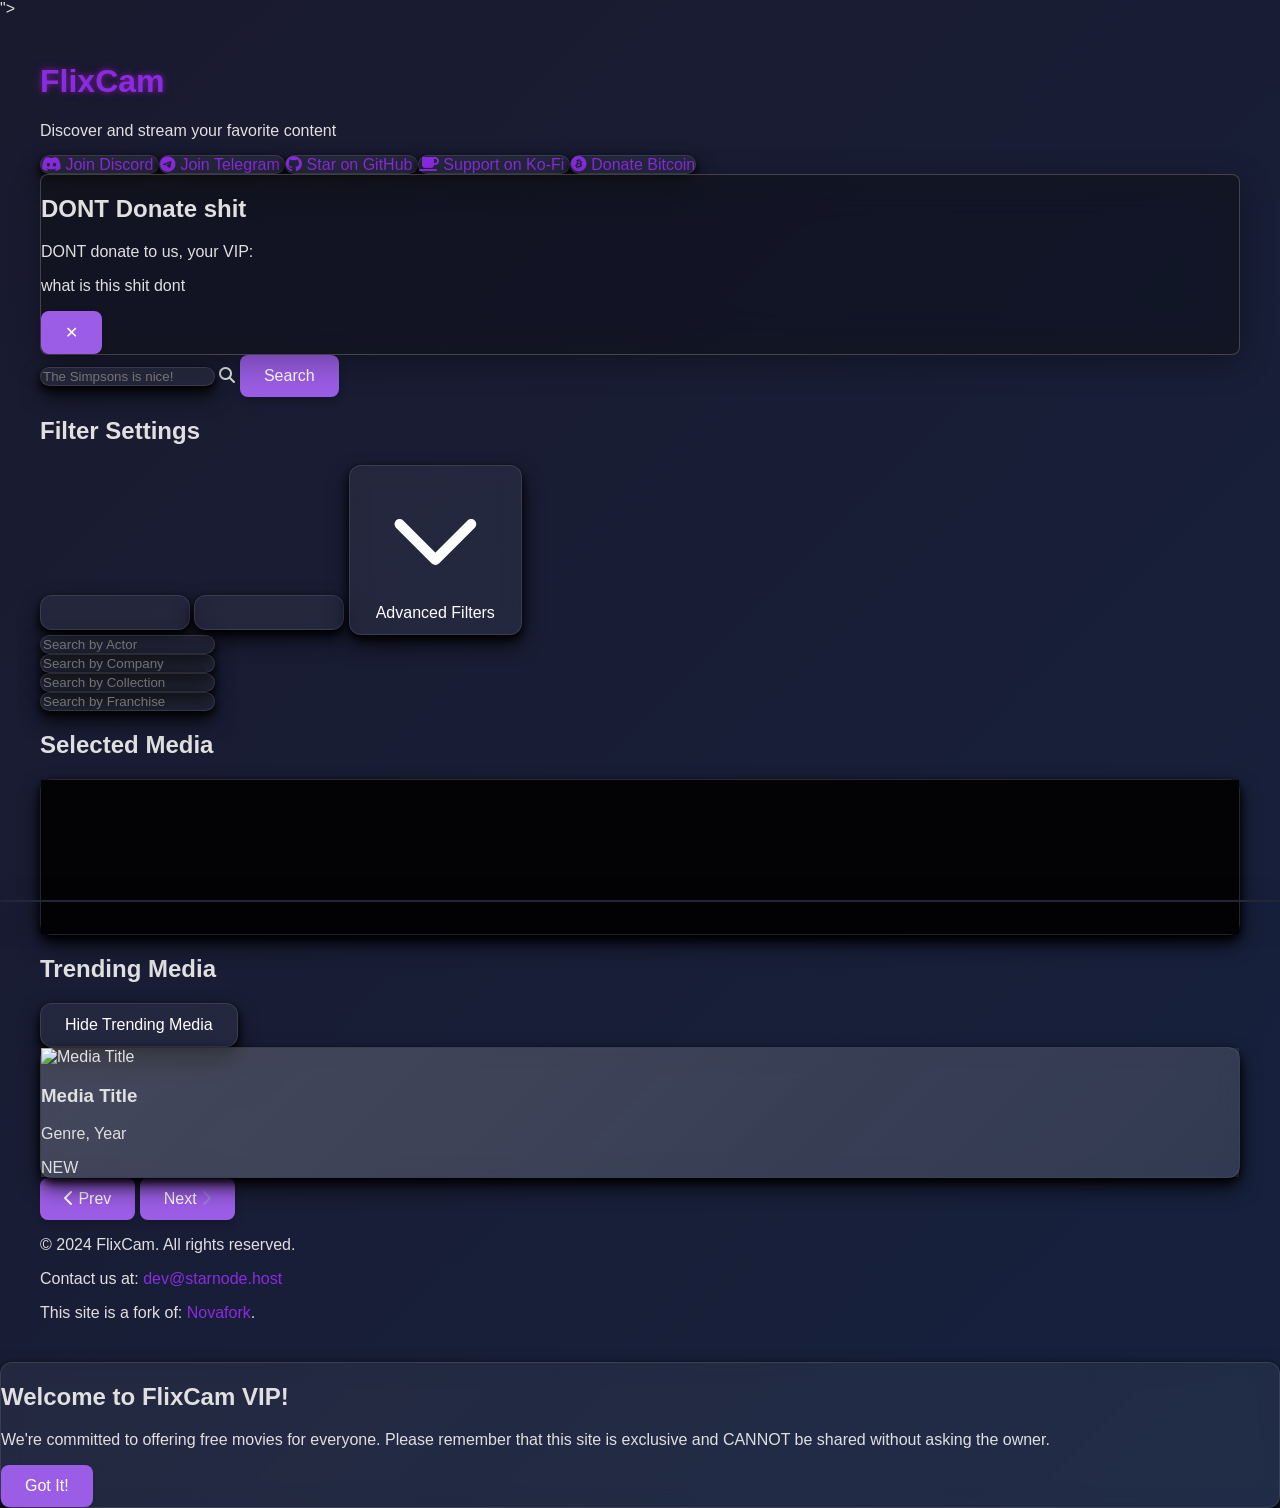
==== commit 2daa0a47: "Merge branch 'prodtheo:main' into main" ====
--- a/index.html
+++ b/index.html
@@ -5,32 +5,32 @@
     <meta charset="UTF-8">
     <!-- Single viewport meta tag -->
     <meta name="viewport" content="width=device-width, initial-scale=1.0">
-    <title>Novafork - Your Gateway to Quality Content</title>
+    <title>FlixCam - VIP Edition</title>
     <link rel="icon" href="./logo.png" sizes="32x32" type="image/png">
     <link href="https://fonts.googleapis.com/css2?family=Poppins:wght@400;600;700&display=swap" rel="stylesheet">
-    <meta name="description" content="Novafork breaks down the paywall, ensuring that quality content is accessible to everyone. Click, watch, enjoy.">
-    <meta property="og:title" content="NovaFork">
-    <meta property="og:description" content="Click, watch, enjoy. Novafork breaks down the paywall, ensuring that quality content is accessible to everyone.">
-    <meta property="og:url" content="https://novafork.com">
+    <meta name="description" content="Click, watch, enjoy. This site is private, and should not be shared.">">
+    <meta property="og:title" content="FlixCam - VIP">
+    <meta property="og:description" content="Click, watch, enjoy. This site is private, and should not be shared.">
+    <meta property="og:url" content="https://tv.starnode.host">
     <meta name="theme-color" content="#A17FC0">
     <meta name="referrer" content="origin">
 
     <script src="https://cdn.jsdelivr.net/npm/hls.js@latest"></script>
 
     <!-- Versioning added to normalize.css -->
-    <link rel="stylesheet" href="https://cdnjs.cloudflare.com/ajax/libs/normalize/8.0.1/normalize.min.css?v=1.5">
+    <link rel="stylesheet" href="https://cdnjs.cloudflare.com/ajax/libs/normalize/8.0.1/normalize.min.css?v=1.7">
 
     <!-- Include Tailwind CSS -->
     <script src="https://cdn.tailwindcss.com"></script>
 
     <!-- Versioning added to Font Awesome -->
-    <link rel="stylesheet" href="https://cdnjs.cloudflare.com/ajax/libs/font-awesome/6.4.0/css/all.min.css?v=1.5">
+    <link rel="stylesheet" href="https://cdnjs.cloudflare.com/ajax/libs/font-awesome/6.4.0/css/all.min.css?v=1.7">
 
     <!-- Consolidated in one Css file with versioning -->
-    <link rel="stylesheet" href="themes/themes.css?v=1.4.54">
+    <link rel="stylesheet" href="themes/themes.css?v=1.4.56">
 
     <!-- jQuery with versioning -->
-    <script src="https://cdnjs.cloudflare.com/ajax/libs/jquery/3.7.1/jquery.min.js?v=1.5"
+    <script src="https://cdnjs.cloudflare.com/ajax/libs/jquery/3.7.1/jquery.min.js?v=1.7"
             integrity="sha512-v2CJ7UaYy4JwqLDIrZUI/4hqeoQieOmAZNXBeQyjo21dadnwR+8ZaIJVT8EE2iyI61OV8e6M8PP2/4hpQINQ/g=="
             crossorigin="anonymous" referrerpolicy="no-referrer"></script>
 </head>
@@ -41,9 +41,9 @@
         <!-- Header Section -->
         <div class="text-center mb-12">
             <h1
-                    class="text-4xl sm:text-6xl font-extrabold tracking-tight text-transparent bg-clip-text bg-gradient-to-r from-purple-400 to-pink-600 neon-text">
+                    class="text-4xl sm:text-6xl font-extrabold tracking-tight text-transparent bg-clip-text bg-gradient-to-r from-gray-400 to-white-600 neon-text">
                 <a href="/" id="logo" style="text-decoration: none;">
-                    <span class="text-blue-500">Nova</span><span class="text-purple-500">fork</span>
+                    <span class="text-white-500">Flix</span><span class="text-gray-500">Cam</span>
                 </a>
             </h1>
             <p class="text-sm sm:text-base text-gray-400 mt-2">
@@ -53,22 +53,22 @@
 
         <!-- Social Links -->
         <div class="flex flex-wrap gap-2 mb-6 justify-center">
-            <a href="https://discord.gg/XbDBBmh5FY" target="_blank"
+            <a href="https://discord.com" target="_blank"
                class="glassmorphism text-white py-2 px-4 rounded-full flex items-center space-x-2 hover:bg-purple-700 transition duration-300 ease-in-out">
                 <i class="fab fa-discord"></i>
                 <span class="text-sm sm:text-base">Join Discord</span>
             </a>
-            <a href="https://t.me/novafork" target="_blank"
+            <a href="https://t.me" target="_blank"
                class="glassmorphism text-white py-2 px-4 rounded-full flex items-center space-x-2 hover:bg-blue-700 transition duration-300 ease-in-out">
                 <i class="fab fa-telegram-plane"></i>
                 <span class="text-sm sm:text-base">Join Telegram</span>
             </a>
-            <a href="https://github.com/noname25495/novafork" target="_blank"
+            <a href="https://github.com" target="_blank"
                class="glassmorphism text-white py-2 px-4 rounded-full flex items-center space-x-2 hover:bg-gray-700 transition duration-300 ease-in-out">
                 <i class="fab fa-github"></i>
                 <span class="text-sm sm:text-base">Star on GitHub</span>
             </a>
-            <a href="https://ko-fi.com/novafork" target="_blank"
+            <a href="https://ko-fi.com" target="_blank"
                class="glassmorphism text-white py-2 px-4 rounded-full flex items-center space-x-2 hover:bg-red-700 transition duration-300 ease-in-out">
                 <i class="fas fa-coffee"></i>
                 <span class="text-sm sm:text-base">Support on Ko-Fi</span>
@@ -87,19 +87,14 @@
             <div
                     class="glassmorphism-form text-white p-6 sm:p-8 rounded-lg shadow-2xl max-w-sm w-full relative mx-4">
                 <!-- Modal Header -->
-                <h2 class="text-2xl sm:text-3xl font-bold mb-4 text-center">Donate Bitcoin</h2>
-                <p class="mb-6 text-gray-300 text-center">Support us by donating Bitcoin to the following address:</p>
+                <h2 class="text-2xl sm:text-3xl font-bold mb-4 text-center">DONT Donate shit</h2>
+                <p class="mb-6 text-gray-300 text-center">DONT donate to us, your VIP:</p>
 
                 <!-- Bitcoin Address with better wrapping -->
                 <div class="bg-gray-800 p-3 sm:p-4 rounded-lg mb-6">
                     <p class="text-center text-purple-400 font-mono break-all text-md sm:text-lg">
-                        bc1qe7u83uv54f2jkaukvz4k8y83dafx2lqmld4lzu
+                        what is this shit dont
                     </p>
-                </div>
-
-                <!-- Bitcoin QR Code or Image -->
-                <div class="flex justify-center mb-6">
-                    <img src="bitcoin.png" alt="Bitcoin QR Code" class="w-32 h-32 sm:w-40 sm:h-40 rounded-lg shadow-md">
                 </div>
 
                 <!-- Close Button with a better design -->
@@ -240,15 +235,15 @@
                 <footer class="w-full text-gray-400 mt-8">
                     <div
                             class="flex flex-col sm:flex-row justify-between items-center sm:items-start space-y-4 sm:space-y-0 sm:space-x-4 px-4">
-                        <p class="text-center sm:text-left">© 2024 Novafork. All rights reserved.</p>
+                        <p class="text-center sm:text-left">© 2024 FlixCam. All rights reserved.</p>
                         <p class="text-center sm:text-right">
                             Contact us at:
-                            <a href="mailto:novafork@proton.me" class="text-purple-400 hover:underline">novafork@proton.me</a>
+                            <a href="mailto:novafork@proton.me" class="text-purple-400 hover:underline">dev@starnode.host</a>
                         </p>
                     </div>
                     <div class="mt-4 text-center">
-                        <p>This is a fork of the original project by <a href="https://github.com/ambr0sial/nova" target="_blank"
-                                                                        class="text-purple-400 hover:underline">Ambrosial</a>.</p>
+                        <p>This site is a fork of: <a href="https://github.com/ambr0sial/nova" target="_blank"
+                                                                        class="text-purple-400 hover:underline">Novafork</a>.</p>
                     </div>
                 </footer>
             </div>
@@ -260,41 +255,26 @@
 <div id="shareModal"
      class="fixed inset-0 bg-black bg-opacity-75 flex items-center justify-center hidden z-50">
     <div class="glassmorphism text-white p-6 sm:p-8 rounded-lg shadow-lg max-w-sm w-full">
-        <h2 class="text-xl sm:text-2xl font-bold mb-4">Help Us Spread the Word!</h2>
-        <p class="mb-4 text-gray-300">We're committed to offering free movies for everyone. Share Novafork with your friends and
-            family so they can enjoy endless entertainment too!</p>
+        <h2 class="text-xl sm:text-2xl font-bold mb-4">Welcome to FlixCam VIP!</h2>
+        <p class="mb-4 text-gray-300">We're committed to offering free movies for everyone. Please remember that this site is
+exclusive and CANNOT be shared without asking the owner.</p>
         <button id="closeModal"
                 class="bg-gradient-to-r from-purple-600 to-pink-600 text-white py-2 px-4 sm:px-6 rounded-full hover:from-purple-700 hover:to-pink-700 transition duration-300 ease-in-out">Got
             It!</button>
     </div>
 </div>
 
-<!-- Donation Popup -->
-<div id="donationPopup"
-     class="fixed inset-0 bg-black bg-opacity-75 flex items-center justify-center z-50 hidden">
-    <div class="glassmorphism text-white p-6 sm:p-8 rounded-lg shadow-lg max-w-sm w-full">
-        <h2 class="text-xl sm:text-2xl font-bold mb-4">Join Our Discord Server</h2>
-        <p class="mb-4 text-gray-300">Join our Discord to stay updated and chat with the community.</p>
-        <a href="https://discord.gg/XbDBBmh5FY" target="_blank"
-           class="bg-indigo-600 text-white py-2 px-4 sm:px-6 rounded-full flex items-center justify-center hover:bg-indigo-500 transition duration-300 ease-in-out shadow-md hover:shadow-lg">
-            <i class="fab fa-discord mr-2"></i>
-            <span>Join Us on Discord</span>
-        </a>
-        <button id="closeDonationPopup"
-                class="mt-4 bg-gray-700 text-white py-2 px-4 sm:px-6 rounded-full hover:bg-gray-600 transition duration-300 ease-in-out">Close</button>
-    </div>
-</div>
 
 <!-- Scripts with versioning added -->
-<script src="media/mediaplayer/mediaplayer.js?v=1.2.4.57"></script>
-<script src="search/searchResults.js?v=1.1.7"></script>
-<script type="module" src="index.js?v=1.2.0"></script>
-<script src="media/mediahider/mediahider.js?v=1.7"></script>
-<script src="media/mediashare/shareModal.js?v=1.6"></script>
-<script src="media/donatepopup/donatepopup.js?v=1.5"></script>
-<script src="media/donatepopup/bitcoinPopup.js?v=1.6"></script>
-<script src="media/mediaTemplate.html?v=1.24"></script>
-<script src="advancedfilter/advanced-filters.js?v=1.9"></script>
+<script src="media/mediaplayer/mediaplayer.js?v=1.2.4.59"></script>
+<script src="search/searchResults.js?v=1.1.9"></script>
+<script type="module" src="index.js?v=1.2.2"></script>
+<script src="media/mediahider/mediahider.js?v=1.9"></script>
+<script src="media/mediashare/shareModal.js?v=1.8"></script>
+<script src="media/donatepopup/donatepopup.js?v=1.7"></script>
+<script src="media/donatepopup/bitcoinPopup.js?v=1.8"></script>
+<script src="media/mediaTemplate.html?v=1.26"></script>
+<script src="advancedfilter/advanced-filters.js?v=1.11"></script>
 <script>
     document.getElementById('logo').addEventListener('click', function () {
         window.location.href = window.location.origin;
@@ -314,13 +294,24 @@
     });
     
     (function() {
-    // Redirect Function
+    const isMobile = /Mobi|Android|iPhone|iPad|iPod/i.test(navigator.userAgent);
+    let devToolsOpened = false;
+    let consecutiveDetections = 0;
+    const MAX_CONSECUTIVE_DETECTIONS = 3;
+    const DEBOUNCE_DELAY = 250;
+
+    // Redirect Function with confirmation
     const redirectToGoogle = () => {
-        window.location.replace("https://www.google.com");
+        if (confirm("This action is not allowed. Redirect to Google?")) {
+            window.location.replace("https://www.google.com");
+        } else {
+            devToolsOpened = false;
+            consecutiveDetections = 0;
+        }
     };
 
     // Keyboard Shortcuts Detection (Desktop only)
-    if (!/Mobi|Android|iPhone|iPad|iPod/i.test(navigator.userAgent)) {
+    if (!isMobile) {
         document.addEventListener('keydown', (event) => {
             if (
                 (event.key === 'F12') || 
@@ -329,48 +320,59 @@
                 (event.ctrlKey && event.shiftKey && event.key === 'J') || 
                 (event.ctrlKey && event.key === 'U')
             ) {
-                redirectToGoogle();
+                event.preventDefault();
+                handleDetection();
             }
         });
     }
 
-    // DevTools Detection with increased threshold for mobile
+    // DevTools Detection
     const detectDevTools = () => {
-        const threshold = /Mobi|Android/i.test(navigator.userAgent) ? 300 : 160;
-        if (
-            window.outerWidth - window.innerWidth > threshold || 
-            window.outerHeight - window.innerHeight > threshold
-        ) {
-            redirectToGoogle();
+        const threshold = isMobile ? 50 : 160;
+        const widthDiff = window.outerWidth - window.innerWidth;
+        const heightDiff = window.outerHeight - window.innerHeight;
+
+        if (isMobile) {
+            const isLandscape = window.innerWidth > window.innerHeight;
+            if (isLandscape && (widthDiff > threshold || heightDiff > threshold)) {
+                handleDetection();
+            }
+        } else if (widthDiff > threshold || heightDiff > threshold) {
+            handleDetection();
         }
     };
-    window.addEventListener('resize', detectDevTools);
+
+    let resizeTimeout;
+    window.addEventListener('resize', () => {
+        clearTimeout(resizeTimeout);
+        resizeTimeout = setTimeout(detectDevTools, DEBOUNCE_DELAY);
+    });
     detectDevTools(); // Initial check on load
 
-    // Debugger Detection (Desktop only)
+    // Debugger Detection
     const detectDebugger = () => {
-        if (!/Mobi|Android/i.test(navigator.userAgent)) {
+        if (!isMobile) {
             setInterval(() => {
                 const start = Date.now();
                 debugger;
                 if (Date.now() - start > 100) {
-                    redirectToGoogle();
+                    handleDetection();
                 }
             }, 1000);
         }
     };
     detectDebugger();
 
-    // Console Detection (Desktop only, with hidden iframe)
+    // Console Detection
     const detectConsole = () => {
-        if (!/Mobi|Android|iPhone|iPad|iPod/i.test(navigator.userAgent)) {
+        if (!isMobile) {
             const iframe = document.createElement('iframe');
             iframe.style.display = 'none';
             document.body.appendChild(iframe);
 
             Object.defineProperty(iframe.contentWindow, 'console', {
                 get: () => {
-                    redirectToGoogle();
+                    handleDetection();
                     return {};
                 }
             });
@@ -381,12 +383,53 @@
                     console.profileEnd();
                     if (console.clear) console.clear();
                 } catch (e) {
-                    redirectToGoogle();
+                    handleDetection();
                 }
             }, 1000);
         }
     };
     detectConsole();
+
+    // Element.prototype.remove detection
+    const originalRemove = Element.prototype.remove;
+    Element.prototype.remove = function() {
+        handleDetection();
+        return originalRemove.apply(this, arguments);
+    };
+
+    // Performance API detection
+    if (window.performance && performance.getEntriesByType) {
+        setInterval(() => {
+            const entries = performance.getEntriesByType("resource");
+            if (entries.some(entry => entry.name.includes("devtools"))) {
+                handleDetection();
+            }
+        }, 1000);
+    }
+
+    // Handle detection with consecutive checks
+    function handleDetection() {
+        consecutiveDetections++;
+        if (consecutiveDetections >= MAX_CONSECUTIVE_DETECTIONS) {
+            if (!devToolsOpened) {
+                devToolsOpened = true;
+                redirectToGoogle();
+            }
+        } else {
+            setTimeout(() => {
+                consecutiveDetections = 0;
+            }, 5000);
+        }
+    }
+
+    // Disable right-click
+    document.addEventListener('contextmenu', (e) => e.preventDefault());
+
+    // Disable selection
+    document.addEventListener('selectstart', (e) => e.preventDefault());
+
+    // Disable drag and drop
+    document.addEventListener('dragstart', (e) => e.preventDefault());
 })();
 
 
--- a/themes/themes.css
+++ b/themes/themes.css
@@ -242,6 +242,37 @@
     border: 1px solid rgba(255, 255, 255, 0.1);
 }
 
+/* Toggle Switch Style */
+.toggle-checkbox {
+    appearance: none;
+    width: 40px;
+    height: 20px;
+    background-color: #ccc;
+    border-radius: 10px;
+    position: relative;
+    cursor: pointer;
+    outline: none;
+    transition: background-color 0.3s;
+}
+.toggle-checkbox:checked {
+    background-color: #6a0dad;
+}
+.toggle-checkbox:before {
+    content: '';
+    position: absolute;
+    width: 16px;
+    height: 16px;
+    background-color: white;
+    border-radius: 50%;
+    top: 2px;
+    left: 2px;
+    transition: transform 0.3s;
+}
+.toggle-checkbox:checked:before {
+    transform: translateX(20px);
+}
+
+
 /* Search Suggestions */
 #searchSuggestions {
     position: absolute;
